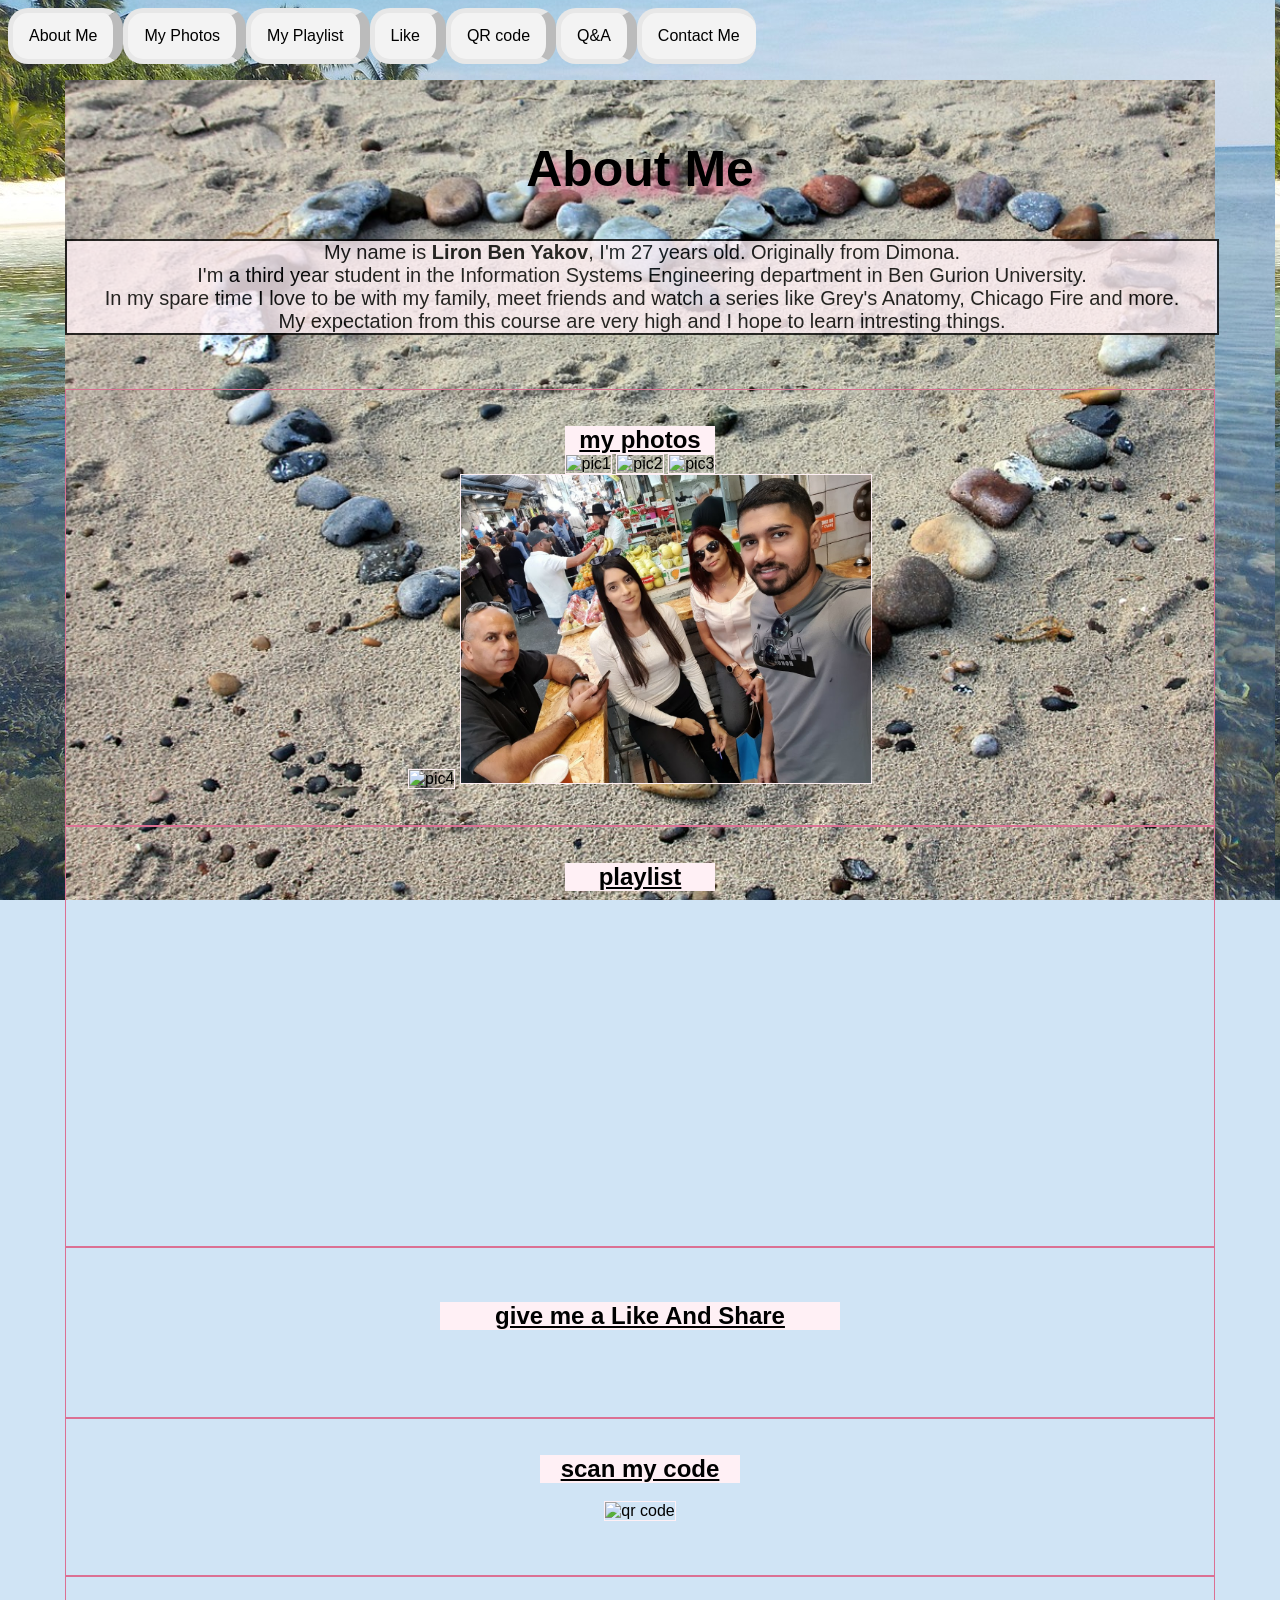
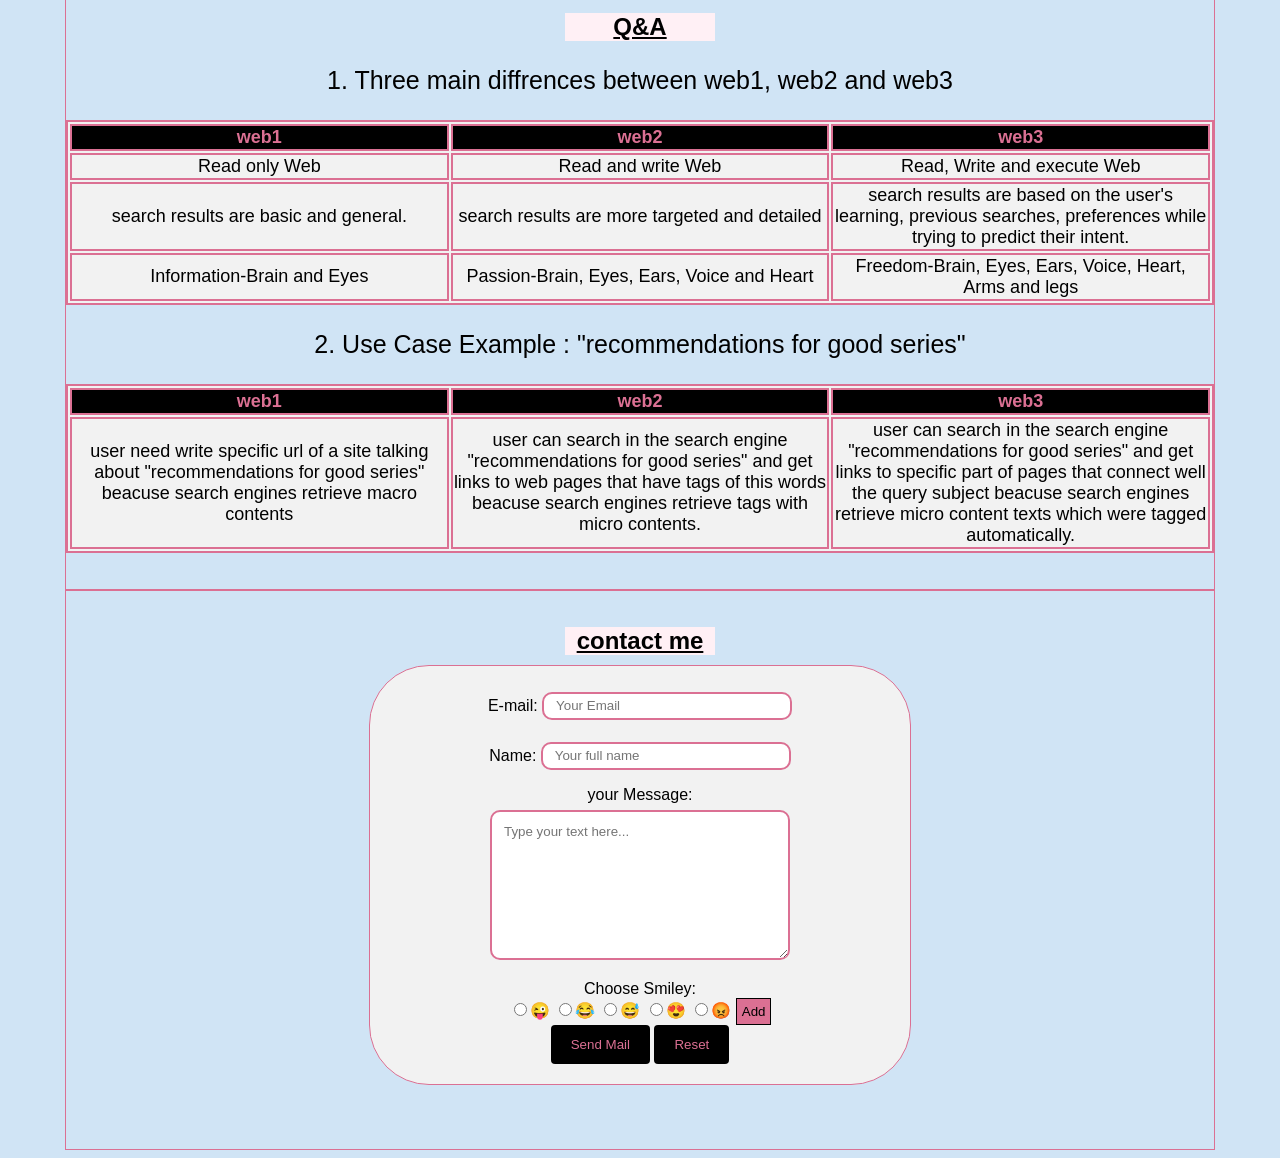
==== index.html @ 645ee9ff "test" ====
<!DOCTYPE html>
<html>

<head>
  <title>Liron Ben Yakov</title>
  <link rel="stylesheet" type="text/css" href="style.css" />
  <script src="https://kit.fontawesome.com/a076d05399.js"></script>
</head>

<body>
  <div id="fb-root">
  <script async defer crossorigin="anonymous"
    src="https://connect.facebook.net/he_IL/sdk.js#xfbml=1&version=v6.0"></script>
  </div>
  <div id="menu">
    <li><a href="#about">About Me <i class="fas fa-comment"></i></a></li>
    <li><a href="#photos">My Photos <i class="fas fa-images"></i></a></li>
    <li><a href="#playlist">My Playlist <i class="fas fa-headphones"></i></a></li>
    <li><a href="#like">Like <i class="far fa-thumbs-up"></i></a></li>
    <li><a href="#qrcoder">QR code <i class="fas fa-qrcode"></i></a></li>
    <li><a href="#spa"><i class="fas fa-question"></i> Q&A <i class="fas fa-exclamation"></i></a></li>
    <li><a href="#contact">Contact Me <i class="fas fa-envelope-open-text"></i></a></li>
  </div>
</br>
</br>
</br>
</br>
  <div class= "cover">
  <section id="about" class="sec">
    </br>
    <h1>About Me</h1>
    </style>
    <p id="text" style="font-size: 20px; font-family: Comic Sans MS, cursive, sans-serif;">
      My name is <b>Liron Ben Yakov</b>, I'm 27 years old. Originally from Dimona.<br>
      I'm a third year student in the Information Systems Engineering department in Ben Gurion University.<br>
      In my spare time I love to be with my family, meet friends and watch a series like Grey's Anatomy, Chicago Fire
      and more. <br>
      My expectation from this course are very high and I hope to learn intresting things.
    </p>
    <br />
    <br />
    <br />
  </section>
  <section id="photos" class="section">
    </br>
    </br>
    <h2><u>my photos</u></h2>
    <picture>
      <img src="pic1.jpeg" alt="pic1" style="width: 150px;">
    </picture>
    <picture>
      <img src="pic2.jpeg" alt="pic2" style="width: 412px;">
    </picture>
    <picture>
      <img src="pic3.jpg" alt="pic3" style="width: 150px;">
    </picture><br>
    <picture>
      <img src="pic4.jpg" alt="pic4" style="width: 400px;">
    </picture>
    <picture>
      <img src="pic5.jpg" alt="pic5" style="width: 410px;">
    </picture>
    <br />
    <br />
    <br />
  </section>
  <section id="playlist" class="section">
    <br />
    <br />
    <h2><u>playlist</u></h2>
    <br>
    <iframe width="560" height="315"
      src="https://www.youtube.com/embed/videoseries?list=PL1CbbO_Zt3j7Vs02VeMGSOVzQ87w2whET" frameborder="0"
      allow="autoplay; encrypted-media" allowfullscreen></iframe>
    <br />
    <br />
  </section>
  <section id="like" class="section">
    <br />
    <br />
    <br />
    <h2 style="width: 400px;"><i class="fas fa-heart"></i><u> give me a Like And Share </u><i class="fas fa-heart"></i></h2>
    <br>
    <iframe
      src="https://www.facebook.com/plugins/like.php?href=https%3A%2F%2Fsise-web-development-environments.github.io%2F204385884%2F&width=130&layout=button&action=like&size=large&share=true&height=65&appId"
      width="130" height="65" style="border:none;overflow:hidden" scrolling="no" frameborder="0"
      allowTransparency="true" allow="encrypted-media"></iframe>
  </section>
  <section id="qrcoder" class="section">
    <br />
    <br />
    <h2 style="width: 200px;"><u>scan my code</u></h2>
    <br>
    <img
      src="http://api.qrserver.com/v1/create-qr-code/?color=000000&amp;bgcolor=FFFFFF&amp;data=https%3A%2F%2Fsise-web-development-environments.github.io%2F204385884%2F&amp;qzone=1&amp;margin=0&amp;size=400x400&amp;ecc=L"
      width="300" height="300" alt="qr code" />
    <br />
    <br />
    <br />
    <br />
  </section>
  <section id="spa" class="section">
    <br />
    <br />
    <h2><u>Q&A <i class="far fa-file-alt"></i></u></h2>
    <p>1. Three main diffrences between web1, web2 and web3</p>
    <table>
      <tbody>
        <tr>
          <th width="15%">web1</th>
          <th width="15%">web2</th>
          <th width="15%">web3</th>
        </tr>
        <tr>
          <td>Read only Web</td>
          <td>Read and write Web</td>
          <td>Read, Write and execute Web</td>
        </tr>
        <tr>
          <td>search results are basic and general.</td>
          <td>search results are more targeted and detailed</td>
          <td>search results are based on the user's learning, previous searches, preferences while trying to predict
            their intent.</td>
        </tr>
        <tr>
          <td>Information-Brain and Eyes</td>
          <td>Passion-Brain, Eyes, Ears, Voice and Heart</td>
          <td>Freedom-Brain, Eyes, Ears, Voice, Heart, Arms and legs </td>
        </tr>
      </tbody>
    </table>
    <p>2. Use Case Example : "recommendations for good series"</p>
    <table>
      <tbody>
        <tr>
          <th width="15%">web1</th>
          <th width="15%">web2</th>
          <th width="15%">web3</th>
        </tr>
        <tr>
          <td>user need write specific url of a site talking about "recommendations for good series" beacuse search
            engines retrieve macro contents</td>
          <td>user can search in the search engine "recommendations for good series" and get links to web pages that
            have tags of this words beacuse search engines retrieve tags with micro contents.</td>
          <td>user can search in the search engine "recommendations for good series" and get links to specific part of
            pages that connect well the query subject beacuse search engines
            retrieve micro content texts which were tagged automatically.</td>
        </tr>
      </tbody>
    </table>
    <br />
    <br />
  </section>
  <section id="contact" class="section">
    <br />
    <br />
    <h2><u>contact me</u></h2>
    <form action="mailto:oskar@post.bgu.ac.il" id="form" method="POST" name="form" enctype=”multipart/form-data”
      class="formMail">
      E-mail: <input type="text" name="Mail" placeholder="Your Email">
      <br />
      Name: <input type="text" name="Name" placeholder="Your full name">
      <br />
      <label></label>your Message:</label>
      <br />
      <textarea id="Message" name="Message" placeholder="Type your text here..."
        style="width: 300px; height: 150px;"></textarea>
      <br />
      <label>Choose Smiley:</label>
      <br />
      <input type="radio" name="smiley" value="&#128540;">&#128540;
      <input type="radio" name="smiley" value="&#128514;">&#128514;
      <input type="radio" name="smiley" value="&#128517;">&#128517;
      <input type="radio" name="smiley" value="&#128525;">&#128525;
      <input type="radio" name="smiley" value="&#128545;">&#128545;
      <button type="button" onclick="add()">Add</button>
      <br />
      <input id="send" name="submit" type="submit" value="Send Mail">
      <input type="reset" value="Reset">
    </form>
    <br />
    <script>
      function add() {
        var ele = document.getElementsByName('smiley');

        for (i = 0; i < ele.length; i++) {
          if (ele[i].checked)
            document.getElementById("Message").value
              += ele[i].value;
        }
      } 
    </script>
    <br />
    <br />
  </section>
  </section>
  </div>
  <script type="text/javascript">
    $(function () {
      $("#nav a").click(function (e) {
        e.preventDefault();
        $('html,body').scrollTo(this.hash, this.hash);
      });
    });
  </script>
  <script type="text/javascript">
    $(document).scroll(function () {
      $('#menu').toggle($(this).scrollTop() > 1000)
    });​
  </script>
</body>

</html>
---- style.css ----
body
{
	background-color: #D0E4F5;
	background-image: url("background.jpg");
	background-size: cover;
	background-attachment: fixed;
	background-position: -5px -5px;
	font-family: Impact, Haettenschweiler, 'Arial Narrow', sans-serif;
	font-size: initial;
	text-align: center;
}

#menu
{
	position: fixed;
	width: 100%;
	height: 48px;
	float: inline-start;
	
}
  li {
	float: left;
	border: 5px solid #e7e7e7;
	background-color: #f3f3f3;
	border-right: 10px solid #bbb;
	border-radius: 20px;
	list-style-type: none;
  }
  
  li a{
	display: block;
	color: black;
	text-align: center;
	padding: 14px 16px;
	text-decoration: none;
  }
  
  li :hover {
	background-color: rgb(218, 122, 158);
	border-radius: 20px;
  }

  li:last-child {
	border-right: none;
  }

  .cover{
	  background-image: url("background1.jpg");
	  background-size: cover;
	  background-attachment: fixed;
	  width: 1150px;
	  margin: auto;

  }
  .section{
	border: 1px solid palevioletred;
	
  }
  #text{
	  background-color: lavenderblush;
	  border: 2px solid black;
	  width: 1150px;
	  color: black;
	  opacity: 0.8;
	  margin: auto;
  }
	h1{
		color: black; 
		font-family: Impact, Charcoal, sans-serif ; 
		text-shadow: 10px 10px 10px palevioletred; 
		font-size: 50px;
	}
  h2{
	font-family: Comic Sans MS, cursive, sans-serif;
	font-style: bold;
	background-color: lavenderblush;
	width: 150px;
	margin: auto;
  }
  p{
	font-size: 25px;
	font-family: Comic Sans MS, cursive, sans-serif;
  }
  img{
	  border: 1px solid lavenderblush;
  }

  input[type=text], select, textarea {
	width: 50%;
	height: 10px;
	padding: 12px; 
	border: 2px solid palevioletred; 
	border-radius: 10px; 
	box-sizing: border-box; 
	margin-top: 6px;
	margin-bottom: 16px; 
	resize: vertical
  }
  input[type=submit], input[type=reset] {
	background-color: black;
	color: palevioletred;
	padding: 12px 20px;
	border: none;
	border-radius: 4px;
	cursor: pointer;
	font-family: Impact, Haettenschweiler, 'Arial Narrow Bold', sans-serif;
  }
  input[type=submit]:hover {
	background-color: white;
  }
  input[type=reset]:hover{
	background-color: white;
  }
  input[type=text], textarea{
	font-family: Comic Sans MS, cursive, sans-serif;
  }
  table, th, td {
	border: 2px solid palevioletred;
	font-family: Comic Sans MS, cursive, sans-serif;
	font-size: 18px;
	color: black;
	background-color: #f2f2f2;
  }
  th {
	background-color: black;
	color: palevioletred;
	font-style: bold;
  }

  button{
	padding: 5px 5px; 
	border:1px solid black; 
	background-color: palevioletred; 
	font-family: Comic Sans MS, cursive, sans-serif;
  }

  form {
	border: 1px solid palevioletred;
	border-radius: 5px;
	background-color: #f2f2f2;
	padding: 20px;
	border-radius: 60px 60px 60px 60px;
	width: 500px;
	margin: 10px auto;
	overflow: auto;
  }
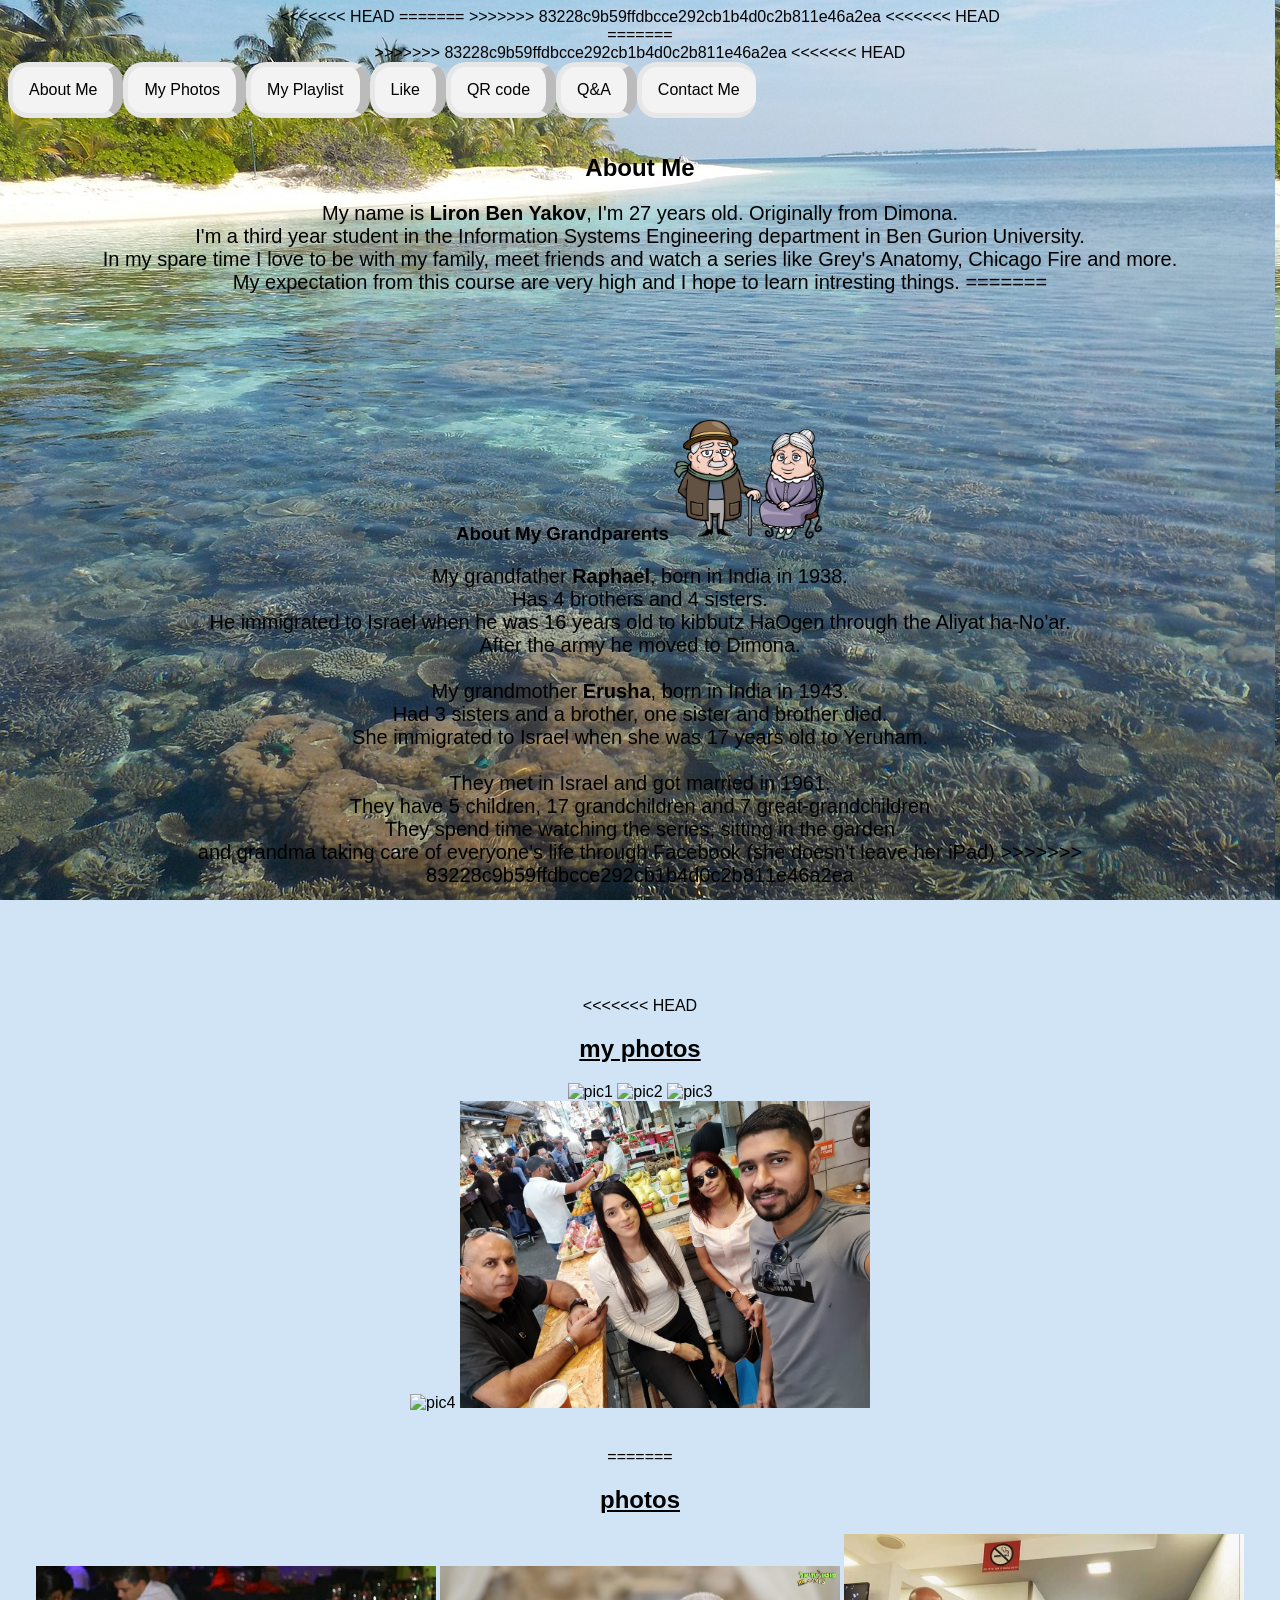
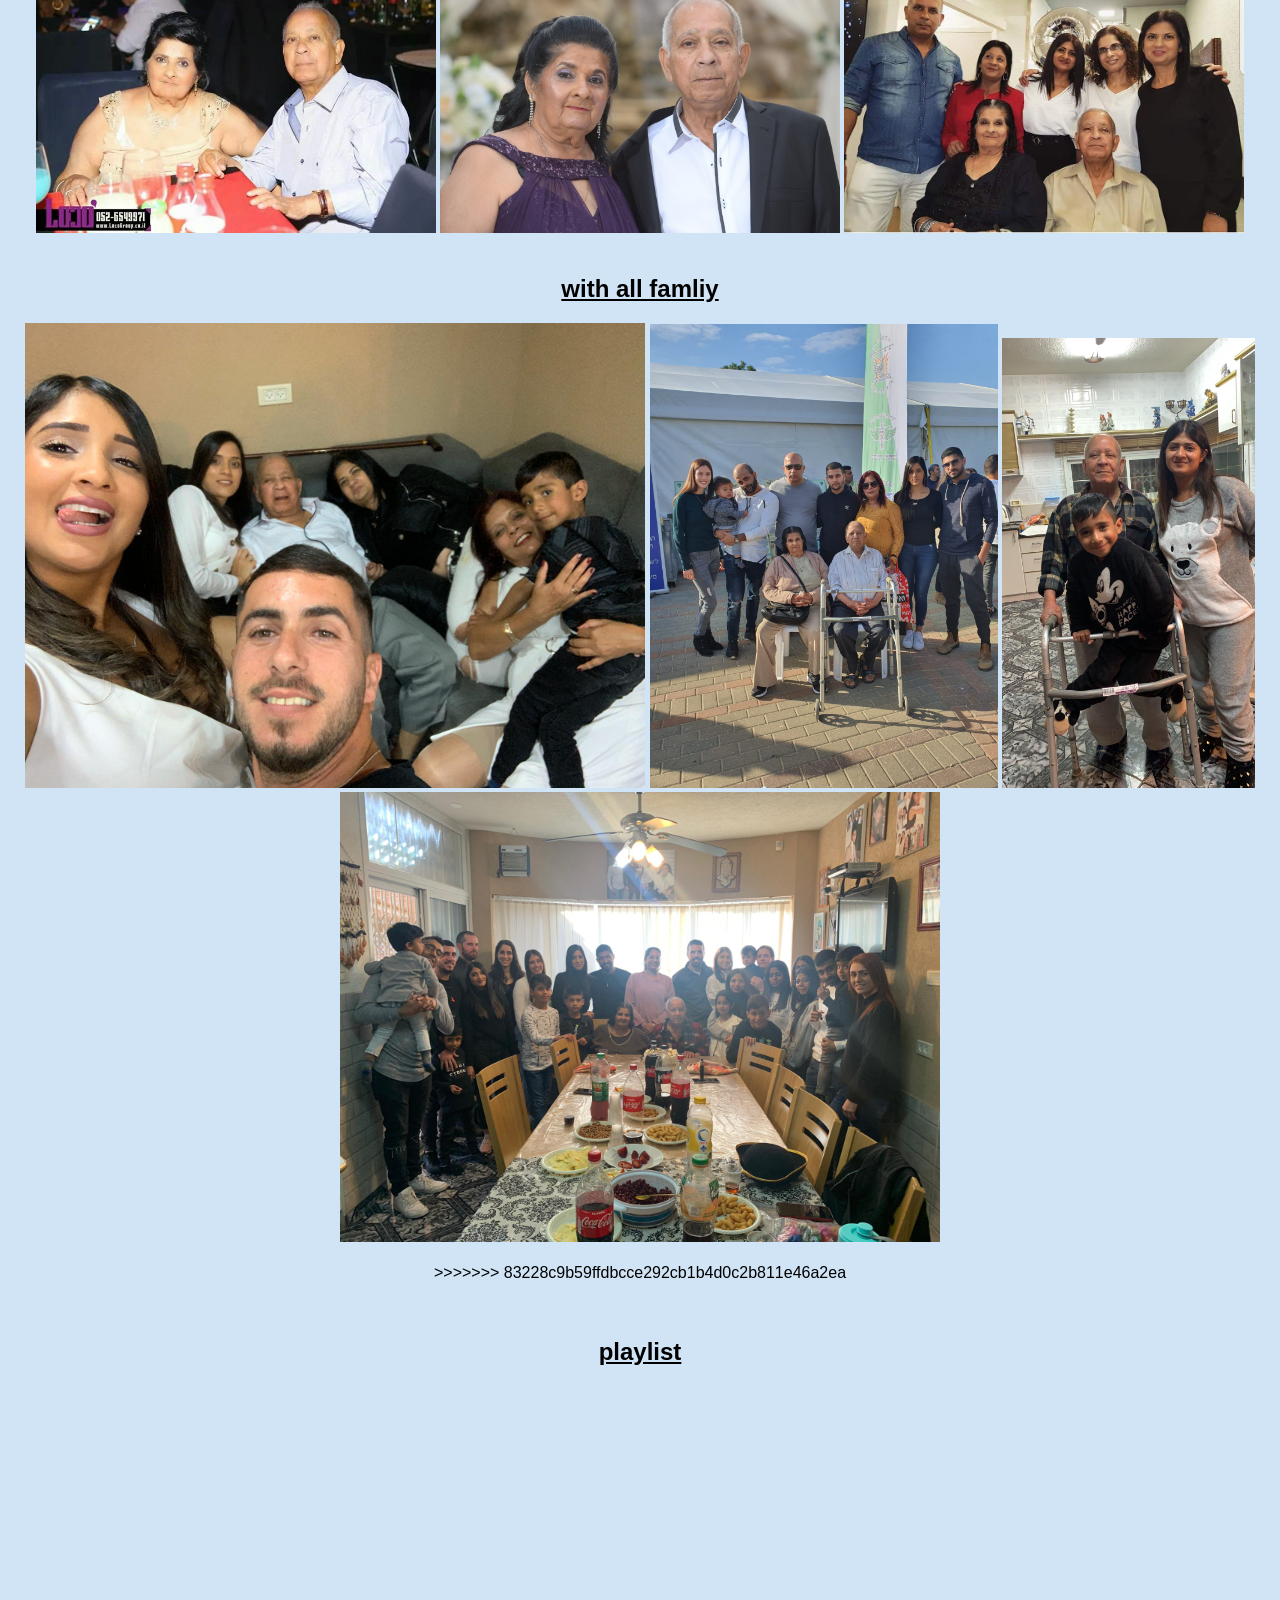
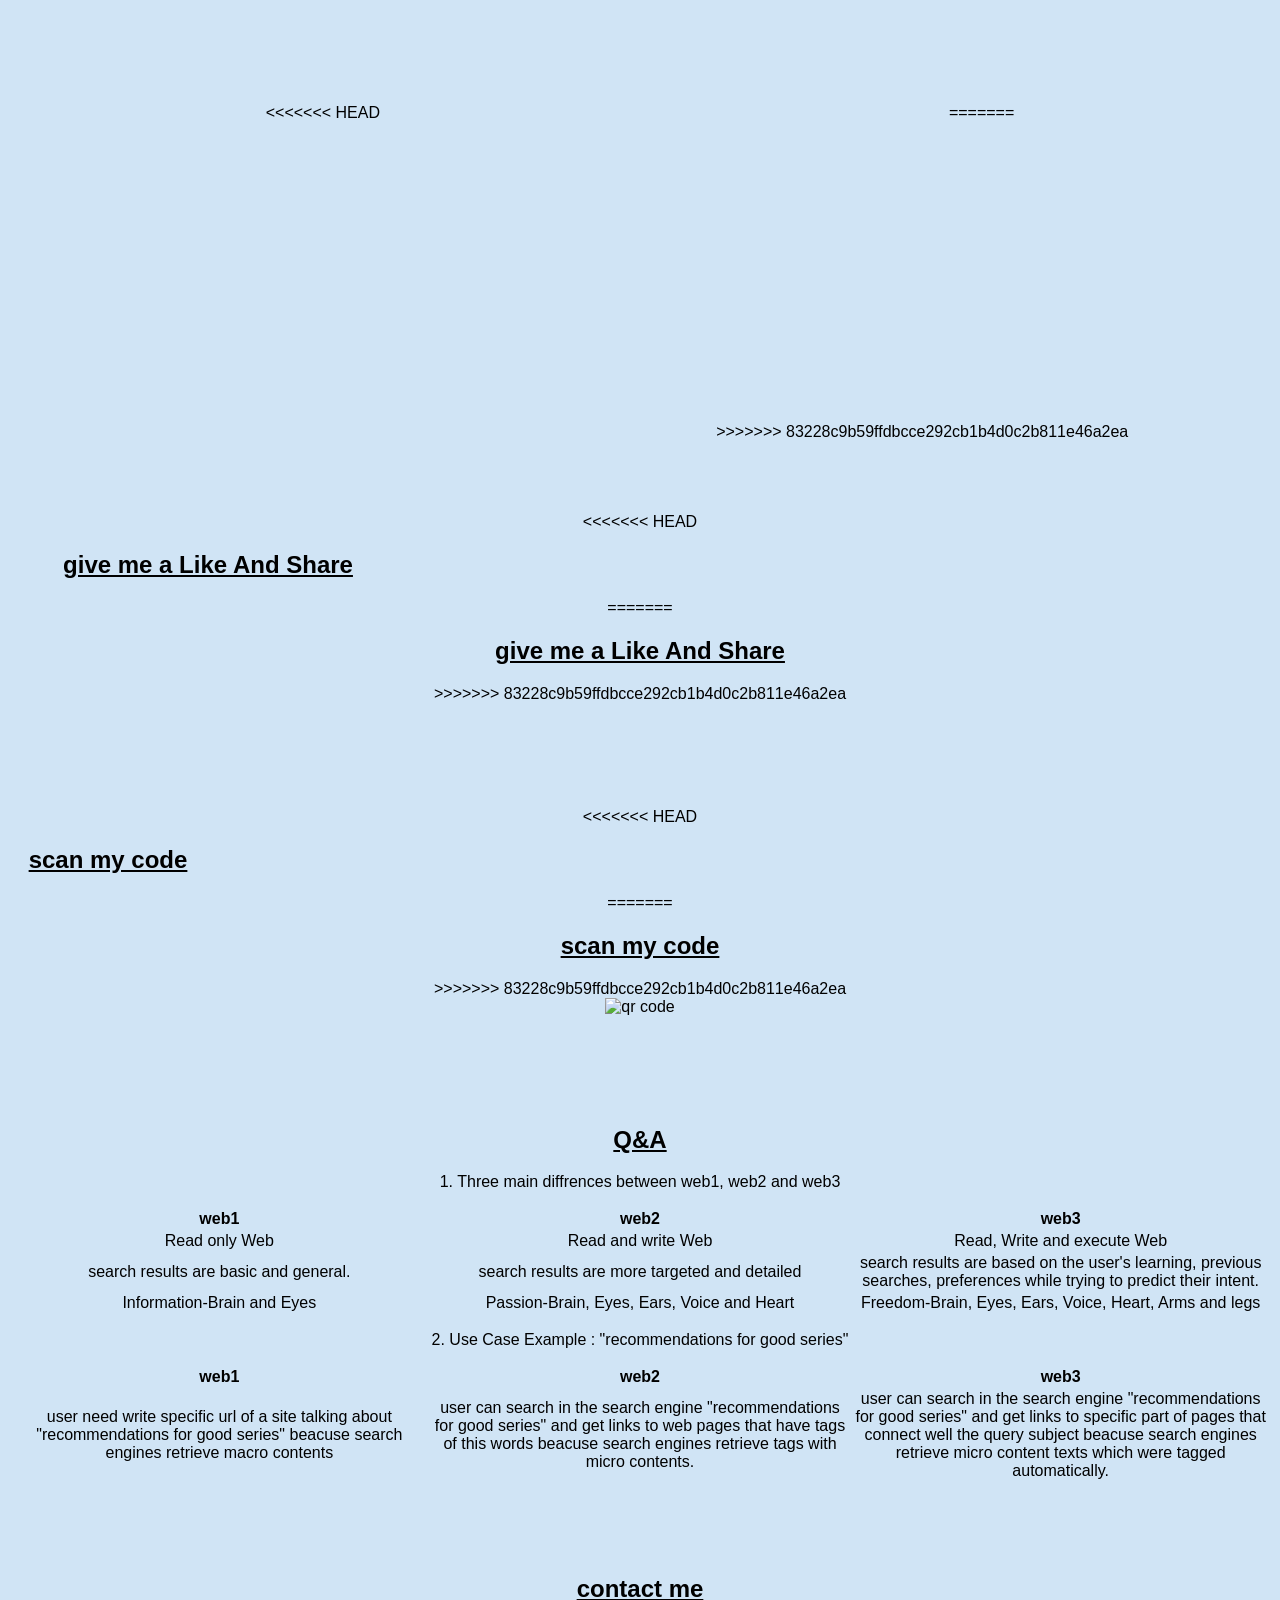
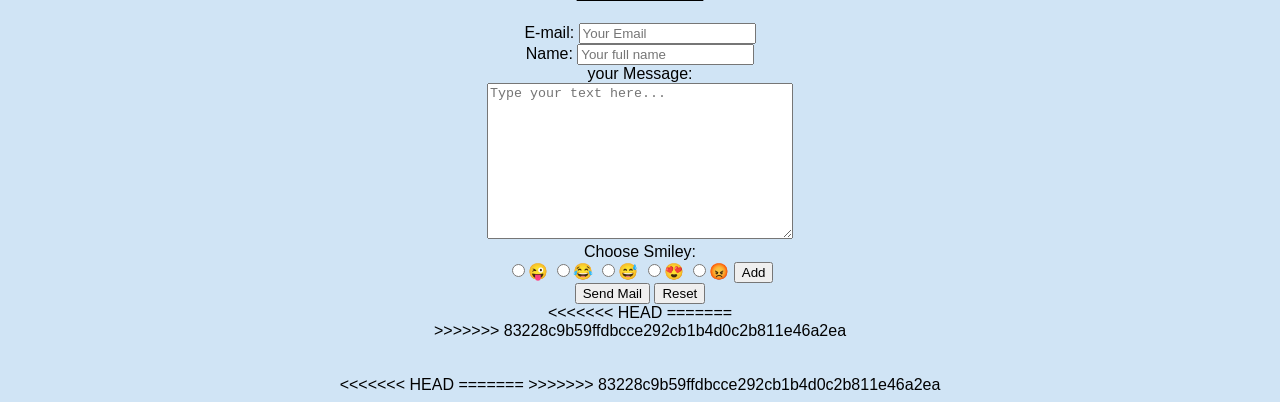
==== commit eaa2b12d: "Merge branch 'master' of https://github.com/SISE-Web-Development-Environments/204385884" ====
--- a/index.html
+++ b/index.html
@@ -2,16 +2,26 @@
 <html>
 
 <head>
+<<<<<<< HEAD
   <title>Liron Ben Yakov</title>
+=======
+  <title>My Grandparents</title>
+>>>>>>> 83228c9b59ffdbcce292cb1b4d0c2b811e46a2ea
   <link rel="stylesheet" type="text/css" href="style.css" />
   <script src="https://kit.fontawesome.com/a076d05399.js"></script>
 </head>
 
 <body>
+<<<<<<< HEAD
   <div id="fb-root">
   <script async defer crossorigin="anonymous"
     src="https://connect.facebook.net/he_IL/sdk.js#xfbml=1&version=v6.0"></script>
   </div>
+=======
+  <div id="fb-root"></div>
+  <script async defer crossorigin="anonymous"
+    src="https://connect.facebook.net/he_IL/sdk.js#xfbml=1&version=v6.0"></script>
+>>>>>>> 83228c9b59ffdbcce292cb1b4d0c2b811e46a2ea
   <div id="menu">
     <li><a href="#about">About Me <i class="fas fa-comment"></i></a></li>
     <li><a href="#photos">My Photos <i class="fas fa-images"></i></a></li>
@@ -21,6 +31,7 @@
     <li><a href="#spa"><i class="fas fa-question"></i> Q&A <i class="fas fa-exclamation"></i></a></li>
     <li><a href="#contact">Contact Me <i class="fas fa-envelope-open-text"></i></a></li>
   </div>
+<<<<<<< HEAD
 </br>
 </br>
 </br>
@@ -36,6 +47,31 @@
       In my spare time I love to be with my family, meet friends and watch a series like Grey's Anatomy, Chicago Fire
       and more. <br>
       My expectation from this course are very high and I hope to learn intresting things.
+=======
+  <br />
+  <br />
+  <br />
+  <br />
+  <div class= "cover">
+  <section id="about" class="sec">
+    </br>
+    <h1>About My Grandparents <img style="border: none;" src="Icon1.png" width="150px"></h1>
+    </style>
+    <p id="text" style="font-size: 20px; font-family: Comic Sans MS, cursive, sans-serif;">
+        My grandfather <b>Raphael</b>, born in India in 1938.<br>
+        Has 4 brothers and 4 sisters.<br>
+        He immigrated to Israel when he was 16 years old to kibbutz HaOgen through the Aliyat ha-No'ar.<br>
+        After the army he moved to Dimona.<br>
+        <br>
+        My grandmother <b>Erusha</b>, born in India in 1943.<br>
+        Had 3 sisters and a brother, one sister and brother died.<br>
+        She immigrated to Israel when she was 17 years old to Yeruham.<br>
+        <br>
+        They met in Israel and got married in 1961.<br>
+        They have 5 children, 17 grandchildren and 7 great-grandchildren<br>
+        They spend time watching the series, sitting in the garden <br>
+        and grandma taking care of everyone's life through Facebook (she doesn't leave her iPad)
+>>>>>>> 83228c9b59ffdbcce292cb1b4d0c2b811e46a2ea
     </p>
     <br />
     <br />
@@ -44,6 +80,7 @@
   <section id="photos" class="section">
     </br>
     </br>
+<<<<<<< HEAD
     <h2><u>my photos</u></h2>
     <picture>
       <img src="pic1.jpeg" alt="pic1" style="width: 150px;">
@@ -63,15 +100,51 @@
     <br />
     <br />
     <br />
+=======
+    <h2><u>photos</u></h2>
+    <picture>
+        <img src="pic/pic4.jpg" alt="pic4" style="width: 400px;">
+      </picture>
+    <picture>
+        <img src="pic/pic6.jpg" alt="pic4" style="width: 400px;">
+    </picture>
+    <picture>
+      <img src="pic/pic3.jpg" alt="pic3" style="width: 400px;">
+    </picture>
+        <br>
+        <br>
+    <h2><u>with all famliy</u></h2>
+    <picture>
+        <img src="pic/pic1.jpg" alt="pic3" style="width: 620px;">
+      </picture>
+      <picture>
+        <img src="pic/pic2.jpg" alt="pic3" style="width: 348px;">
+      </picture>
+      <picture>
+        <img src="pic/pic5.jpg" alt="pic3" style="width: 253px;">
+      </picture>
+      <picture>
+        <img src="pic/pic7.jpg" alt="pic3" style="width: 600px;">
+      </picture>
+    
+    <br>
+    <br>
+>>>>>>> 83228c9b59ffdbcce292cb1b4d0c2b811e46a2ea
   </section>
   <section id="playlist" class="section">
     <br />
     <br />
     <h2><u>playlist</u></h2>
     <br>
+<<<<<<< HEAD
     <iframe width="560" height="315"
       src="https://www.youtube.com/embed/videoseries?list=PL1CbbO_Zt3j7Vs02VeMGSOVzQ87w2whET" frameborder="0"
       allow="autoplay; encrypted-media" allowfullscreen></iframe>
+=======
+    <iframe width="560" height="315" src="https://www.youtube.com/embed/_8HaVV549tg" 
+    frameborder="0" allow="accelerometer; autoplay; encrypted-media; gyroscope; picture-in-picture" 
+    allowfullscreen></iframe>
+>>>>>>> 83228c9b59ffdbcce292cb1b4d0c2b811e46a2ea
     <br />
     <br />
   </section>
@@ -79,7 +152,11 @@
     <br />
     <br />
     <br />
+<<<<<<< HEAD
     <h2 style="width: 400px;"><i class="fas fa-heart"></i><u> give me a Like And Share </u><i class="fas fa-heart"></i></h2>
+=======
+    <h2><i class="fas fa-heart"></i><u> give me a Like And Share </u><i class="fas fa-heart"></i></h2>
+>>>>>>> 83228c9b59ffdbcce292cb1b4d0c2b811e46a2ea
     <br>
     <iframe
       src="https://www.facebook.com/plugins/like.php?href=https%3A%2F%2Fsise-web-development-environments.github.io%2F204385884%2F&width=130&layout=button&action=like&size=large&share=true&height=65&appId"
@@ -89,7 +166,11 @@
   <section id="qrcoder" class="section">
     <br />
     <br />
+<<<<<<< HEAD
     <h2 style="width: 200px;"><u>scan my code</u></h2>
+=======
+    <h2><u>scan my code</u></h2>
+>>>>>>> 83228c9b59ffdbcce292cb1b4d0c2b811e46a2ea
     <br>
     <img
       src="http://api.qrserver.com/v1/create-qr-code/?color=000000&amp;bgcolor=FFFFFF&amp;data=https%3A%2F%2Fsise-web-development-environments.github.io%2F204385884%2F&amp;qzone=1&amp;margin=0&amp;size=400x400&amp;ecc=L"
@@ -178,6 +259,11 @@
       <input id="send" name="submit" type="submit" value="Send Mail">
       <input type="reset" value="Reset">
     </form>
+<<<<<<< HEAD
+=======
+    <br>
+  </div>
+>>>>>>> 83228c9b59ffdbcce292cb1b4d0c2b811e46a2ea
     <br />
     <script>
       function add() {
@@ -210,4 +296,8 @@
   </script>
 </body>
 
-</html>+<<<<<<< HEAD
+</html>
+=======
+</html>
+>>>>>>> 83228c9b59ffdbcce292cb1b4d0c2b811e46a2ea
--- a/style.css
+++ b/style.css
@@ -1,4 +1,4 @@
-  body
+body
 {
 	background-color: #D0E4F5;
 	background-image: url("background.jpg");
@@ -36,7 +36,7 @@
   }
   
   li :hover {
-	background-color: rgb(218, 122, 158);
+	background-color: wheat;
 	border-radius: 20px;
   }
 
@@ -45,16 +45,52 @@
   }
 
   .cover{
+<<<<<<< HEAD
 	  background-image: url("background1.jpg");
 	  background-size: cover;
 	  background-attachment: fixed;
+=======
+      background-color: rgba(255, 255, 255, 0.5);
+>>>>>>> 83228c9b59ffdbcce292cb1b4d0c2b811e46a2ea
 	  width: 1150px;
 	  margin: auto;
 
   }
+<<<<<<< HEAD
   .section{
 	border: 1px solid palevioletred;
+=======
+  /*.section{
+    border: 1px solid tan;
+>>>>>>> 83228c9b59ffdbcce292cb1b4d0c2b811e46a2ea
 	
+  }*/
+  #text{
+      background-color: seashell;
+      border: 2px solid tan;
+      width: 1000px;
+	  color: black;
+	  opacity: 0.8;
+	  margin: auto;
+  }
+    h1{
+		color: black; 
+		font-family: Impact, Charcoal, sans-serif ; 
+		text-shadow: 10px 10px 10px tan; 
+		font-size: 50px;
+	}
+  h2{
+	font-family: Comic Sans MS, cursive, sans-serif;
+	font-style: bold;
+	margin: auto;
+  }
+
+  p{
+	font-size: 25px;
+	font-family: Comic Sans MS, cursive, sans-serif;
+  }
+  img{
+	  border: 3px solid tan;
   }
   #text{
 	  background-color: lavenderblush;
@@ -89,7 +125,7 @@
 	width: 50%;
 	height: 10px;
 	padding: 12px; 
-	border: 2px solid palevioletred; 
+	border: 2px solid tan; 
 	border-radius: 10px; 
 	box-sizing: border-box; 
 	margin-top: 6px;
@@ -98,7 +134,7 @@
   }
   input[type=submit], input[type=reset] {
 	background-color: black;
-	color: palevioletred;
+	color: tan;
 	padding: 12px 20px;
 	border: none;
 	border-radius: 4px;
@@ -115,7 +151,7 @@
 	font-family: Comic Sans MS, cursive, sans-serif;
   }
   table, th, td {
-	border: 2px solid palevioletred;
+	border: 2px solid tan;
 	font-family: Comic Sans MS, cursive, sans-serif;
 	font-size: 18px;
 	color: black;
@@ -123,19 +159,23 @@
   }
   th {
 	background-color: black;
+<<<<<<< HEAD
 	color: palevioletred;
+=======
+	color: tan;
+>>>>>>> 83228c9b59ffdbcce292cb1b4d0c2b811e46a2ea
 	font-style: bold;
   }
 
   button{
 	padding: 5px 5px; 
 	border:1px solid black; 
-	background-color: palevioletred; 
+	background-color: tan; 
 	font-family: Comic Sans MS, cursive, sans-serif;
   }
 
   form {
-	border: 1px solid palevioletred;
+	border: 1px solid tan;
 	border-radius: 5px;
 	background-color: #f2f2f2;
 	padding: 20px;
@@ -144,3 +184,5 @@
 	margin: 10px auto;
 	overflow: auto;
   }
+
+  
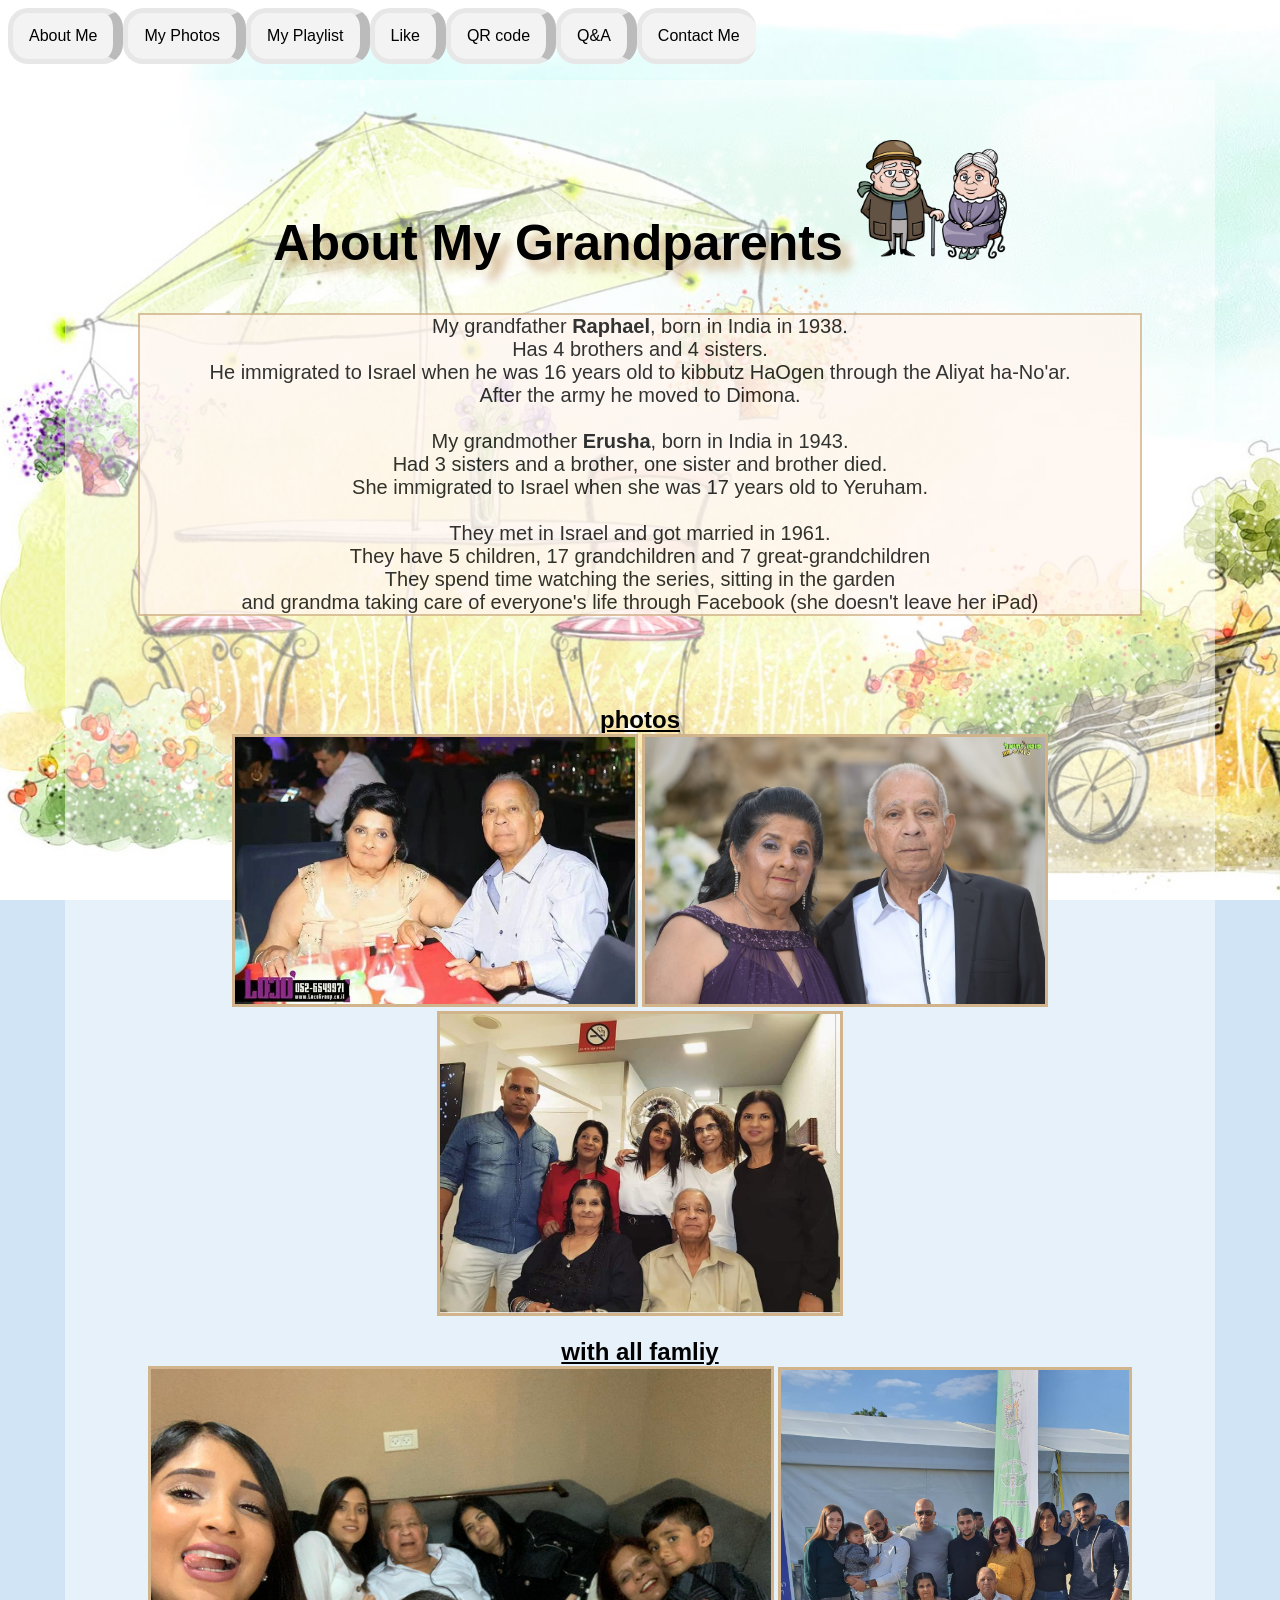
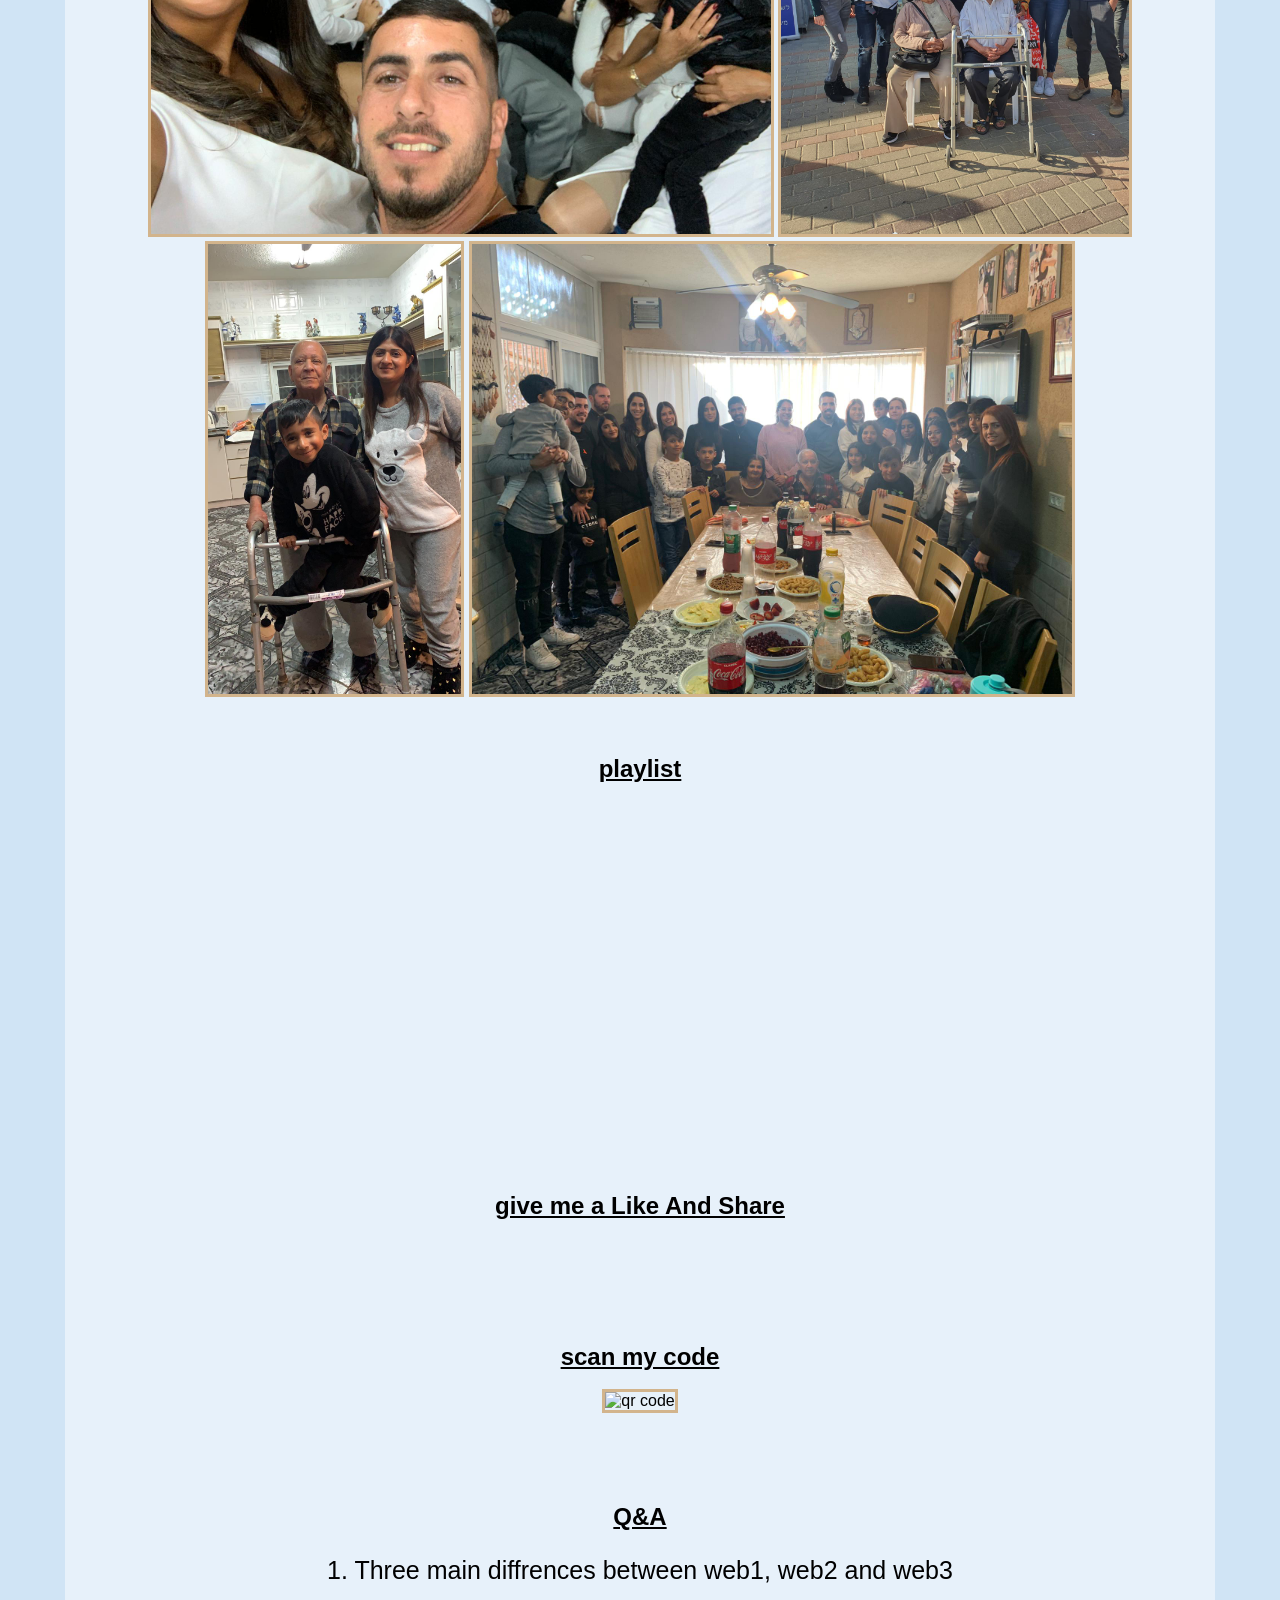
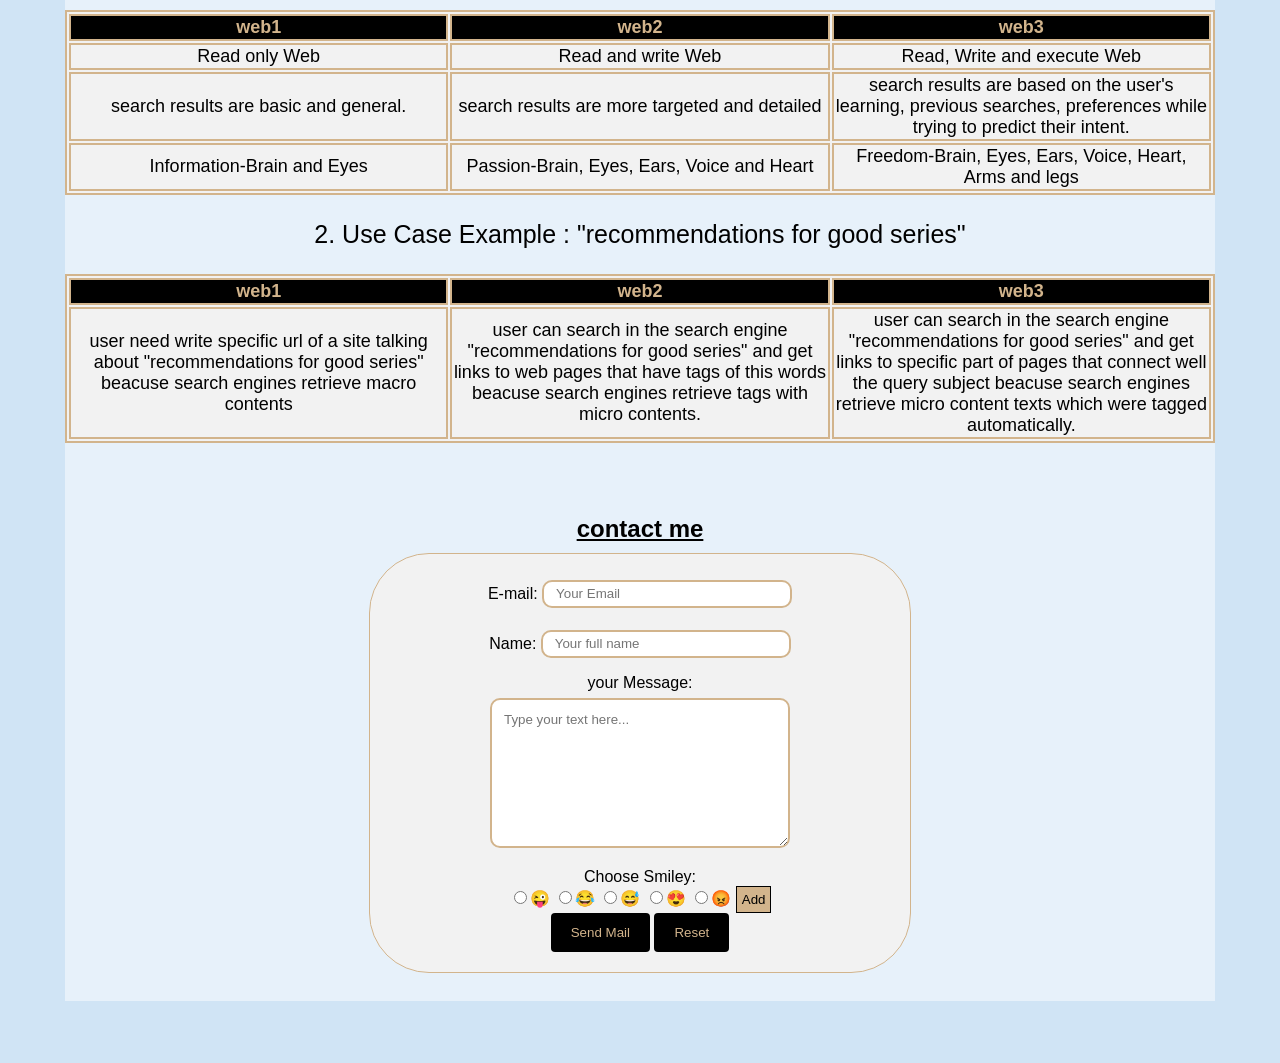
==== commit 7262488f: "final commit" ====
--- a/index.html
+++ b/index.html
@@ -2,26 +2,15 @@
 <html>
 
 <head>
-<<<<<<< HEAD
-  <title>Liron Ben Yakov</title>
-=======
   <title>My Grandparents</title>
->>>>>>> 83228c9b59ffdbcce292cb1b4d0c2b811e46a2ea
   <link rel="stylesheet" type="text/css" href="style.css" />
   <script src="https://kit.fontawesome.com/a076d05399.js"></script>
 </head>
 
 <body>
-<<<<<<< HEAD
-  <div id="fb-root">
-  <script async defer crossorigin="anonymous"
-    src="https://connect.facebook.net/he_IL/sdk.js#xfbml=1&version=v6.0"></script>
-  </div>
-=======
   <div id="fb-root"></div>
   <script async defer crossorigin="anonymous"
     src="https://connect.facebook.net/he_IL/sdk.js#xfbml=1&version=v6.0"></script>
->>>>>>> 83228c9b59ffdbcce292cb1b4d0c2b811e46a2ea
   <div id="menu">
     <li><a href="#about">About Me <i class="fas fa-comment"></i></a></li>
     <li><a href="#photos">My Photos <i class="fas fa-images"></i></a></li>
@@ -31,23 +20,6 @@
     <li><a href="#spa"><i class="fas fa-question"></i> Q&A <i class="fas fa-exclamation"></i></a></li>
     <li><a href="#contact">Contact Me <i class="fas fa-envelope-open-text"></i></a></li>
   </div>
-<<<<<<< HEAD
-</br>
-</br>
-</br>
-</br>
-  <div class= "cover">
-  <section id="about" class="sec">
-    </br>
-    <h1>About Me</h1>
-    </style>
-    <p id="text" style="font-size: 20px; font-family: Comic Sans MS, cursive, sans-serif;">
-      My name is <b>Liron Ben Yakov</b>, I'm 27 years old. Originally from Dimona.<br>
-      I'm a third year student in the Information Systems Engineering department in Ben Gurion University.<br>
-      In my spare time I love to be with my family, meet friends and watch a series like Grey's Anatomy, Chicago Fire
-      and more. <br>
-      My expectation from this course are very high and I hope to learn intresting things.
-=======
   <br />
   <br />
   <br />
@@ -71,7 +43,6 @@
         They have 5 children, 17 grandchildren and 7 great-grandchildren<br>
         They spend time watching the series, sitting in the garden <br>
         and grandma taking care of everyone's life through Facebook (she doesn't leave her iPad)
->>>>>>> 83228c9b59ffdbcce292cb1b4d0c2b811e46a2ea
     </p>
     <br />
     <br />
@@ -80,27 +51,6 @@
   <section id="photos" class="section">
     </br>
     </br>
-<<<<<<< HEAD
-    <h2><u>my photos</u></h2>
-    <picture>
-      <img src="pic1.jpeg" alt="pic1" style="width: 150px;">
-    </picture>
-    <picture>
-      <img src="pic2.jpeg" alt="pic2" style="width: 412px;">
-    </picture>
-    <picture>
-      <img src="pic3.jpg" alt="pic3" style="width: 150px;">
-    </picture><br>
-    <picture>
-      <img src="pic4.jpg" alt="pic4" style="width: 400px;">
-    </picture>
-    <picture>
-      <img src="pic5.jpg" alt="pic5" style="width: 410px;">
-    </picture>
-    <br />
-    <br />
-    <br />
-=======
     <h2><u>photos</u></h2>
     <picture>
         <img src="pic/pic4.jpg" alt="pic4" style="width: 400px;">
@@ -129,22 +79,15 @@
     
     <br>
     <br>
->>>>>>> 83228c9b59ffdbcce292cb1b4d0c2b811e46a2ea
   </section>
   <section id="playlist" class="section">
     <br />
     <br />
     <h2><u>playlist</u></h2>
     <br>
-<<<<<<< HEAD
-    <iframe width="560" height="315"
-      src="https://www.youtube.com/embed/videoseries?list=PL1CbbO_Zt3j7Vs02VeMGSOVzQ87w2whET" frameborder="0"
-      allow="autoplay; encrypted-media" allowfullscreen></iframe>
-=======
     <iframe width="560" height="315" src="https://www.youtube.com/embed/_8HaVV549tg" 
     frameborder="0" allow="accelerometer; autoplay; encrypted-media; gyroscope; picture-in-picture" 
     allowfullscreen></iframe>
->>>>>>> 83228c9b59ffdbcce292cb1b4d0c2b811e46a2ea
     <br />
     <br />
   </section>
@@ -152,11 +95,7 @@
     <br />
     <br />
     <br />
-<<<<<<< HEAD
-    <h2 style="width: 400px;"><i class="fas fa-heart"></i><u> give me a Like And Share </u><i class="fas fa-heart"></i></h2>
-=======
     <h2><i class="fas fa-heart"></i><u> give me a Like And Share </u><i class="fas fa-heart"></i></h2>
->>>>>>> 83228c9b59ffdbcce292cb1b4d0c2b811e46a2ea
     <br>
     <iframe
       src="https://www.facebook.com/plugins/like.php?href=https%3A%2F%2Fsise-web-development-environments.github.io%2F204385884%2F&width=130&layout=button&action=like&size=large&share=true&height=65&appId"
@@ -166,11 +105,7 @@
   <section id="qrcoder" class="section">
     <br />
     <br />
-<<<<<<< HEAD
-    <h2 style="width: 200px;"><u>scan my code</u></h2>
-=======
     <h2><u>scan my code</u></h2>
->>>>>>> 83228c9b59ffdbcce292cb1b4d0c2b811e46a2ea
     <br>
     <img
       src="http://api.qrserver.com/v1/create-qr-code/?color=000000&amp;bgcolor=FFFFFF&amp;data=https%3A%2F%2Fsise-web-development-environments.github.io%2F204385884%2F&amp;qzone=1&amp;margin=0&amp;size=400x400&amp;ecc=L"
@@ -259,11 +194,8 @@
       <input id="send" name="submit" type="submit" value="Send Mail">
       <input type="reset" value="Reset">
     </form>
-<<<<<<< HEAD
-=======
     <br>
   </div>
->>>>>>> 83228c9b59ffdbcce292cb1b4d0c2b811e46a2ea
     <br />
     <script>
       function add() {
@@ -296,8 +228,4 @@
   </script>
 </body>
 
-<<<<<<< HEAD
-</html>
-=======
-</html>
->>>>>>> 83228c9b59ffdbcce292cb1b4d0c2b811e46a2ea
+</html>
--- a/style.css
+++ b/style.css
@@ -45,24 +45,13 @@
   }
 
   .cover{
-<<<<<<< HEAD
-	  background-image: url("background1.jpg");
-	  background-size: cover;
-	  background-attachment: fixed;
-=======
       background-color: rgba(255, 255, 255, 0.5);
->>>>>>> 83228c9b59ffdbcce292cb1b4d0c2b811e46a2ea
 	  width: 1150px;
 	  margin: auto;
 
   }
-<<<<<<< HEAD
-  .section{
-	border: 1px solid palevioletred;
-=======
   /*.section{
     border: 1px solid tan;
->>>>>>> 83228c9b59ffdbcce292cb1b4d0c2b811e46a2ea
 	
   }*/
   #text{
@@ -91,34 +80,6 @@
   }
   img{
 	  border: 3px solid tan;
-  }
-  #text{
-	  background-color: lavenderblush;
-	  border: 2px solid black;
-	  width: 1150px;
-	  color: black;
-	  opacity: 0.8;
-	  margin: auto;
-  }
-	h1{
-		color: black; 
-		font-family: Impact, Charcoal, sans-serif ; 
-		text-shadow: 10px 10px 10px palevioletred; 
-		font-size: 50px;
-	}
-  h2{
-	font-family: Comic Sans MS, cursive, sans-serif;
-	font-style: bold;
-	background-color: lavenderblush;
-	width: 150px;
-	margin: auto;
-  }
-  p{
-	font-size: 25px;
-	font-family: Comic Sans MS, cursive, sans-serif;
-  }
-  img{
-	  border: 1px solid lavenderblush;
   }
 
   input[type=text], select, textarea {
@@ -159,11 +120,7 @@
   }
   th {
 	background-color: black;
-<<<<<<< HEAD
-	color: palevioletred;
-=======
 	color: tan;
->>>>>>> 83228c9b59ffdbcce292cb1b4d0c2b811e46a2ea
 	font-style: bold;
   }
 
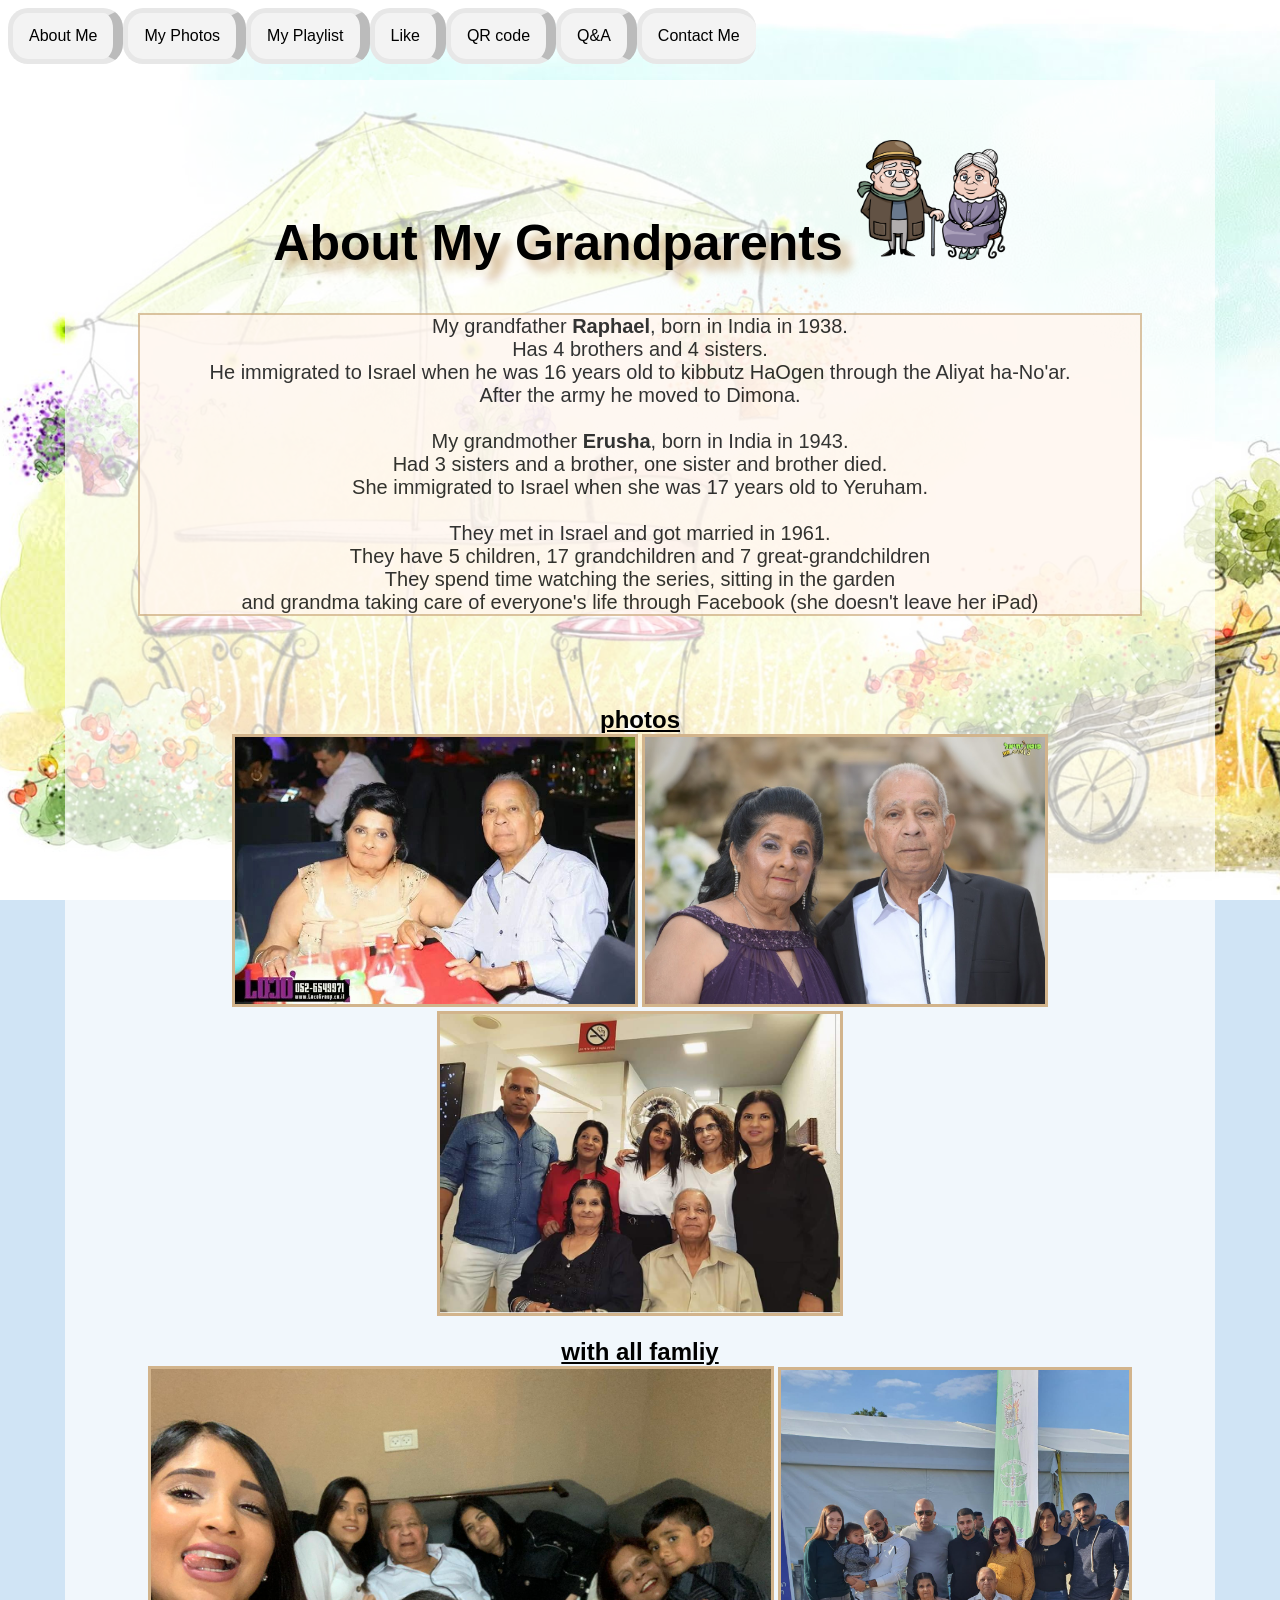
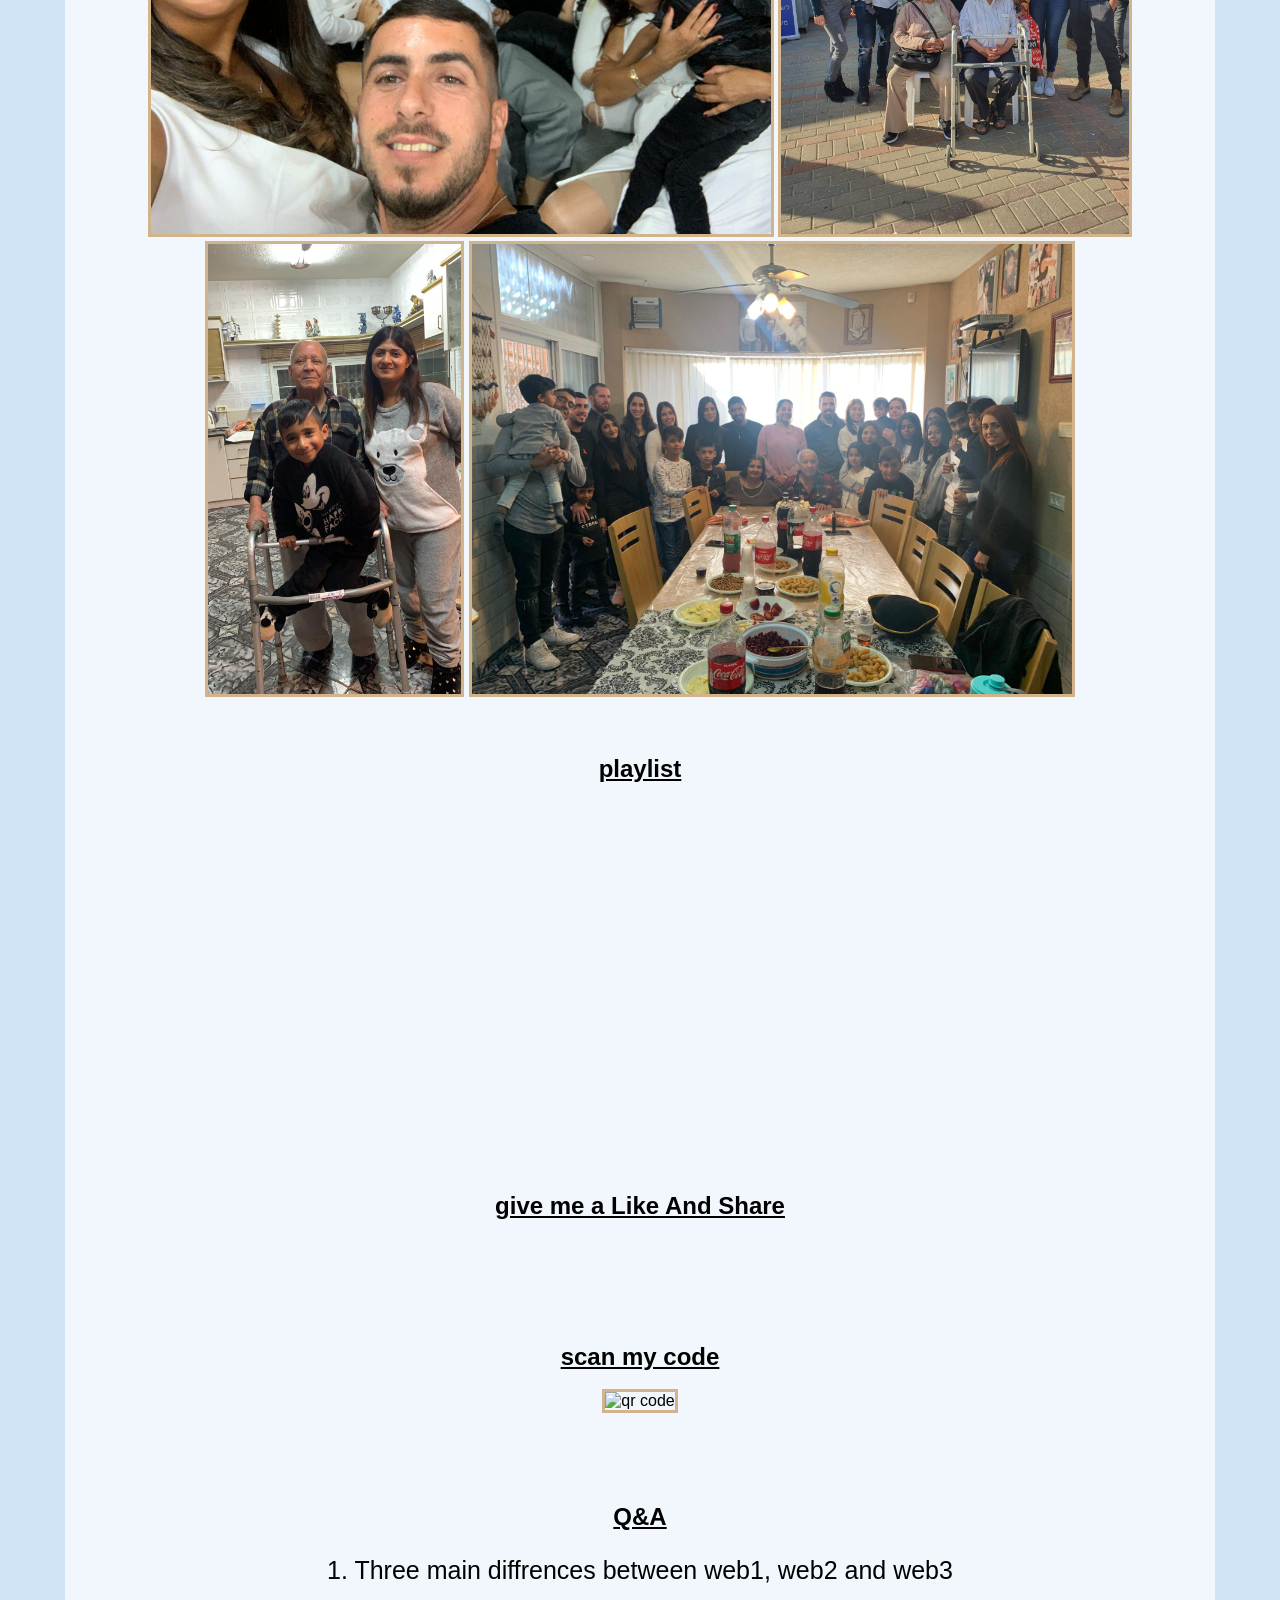
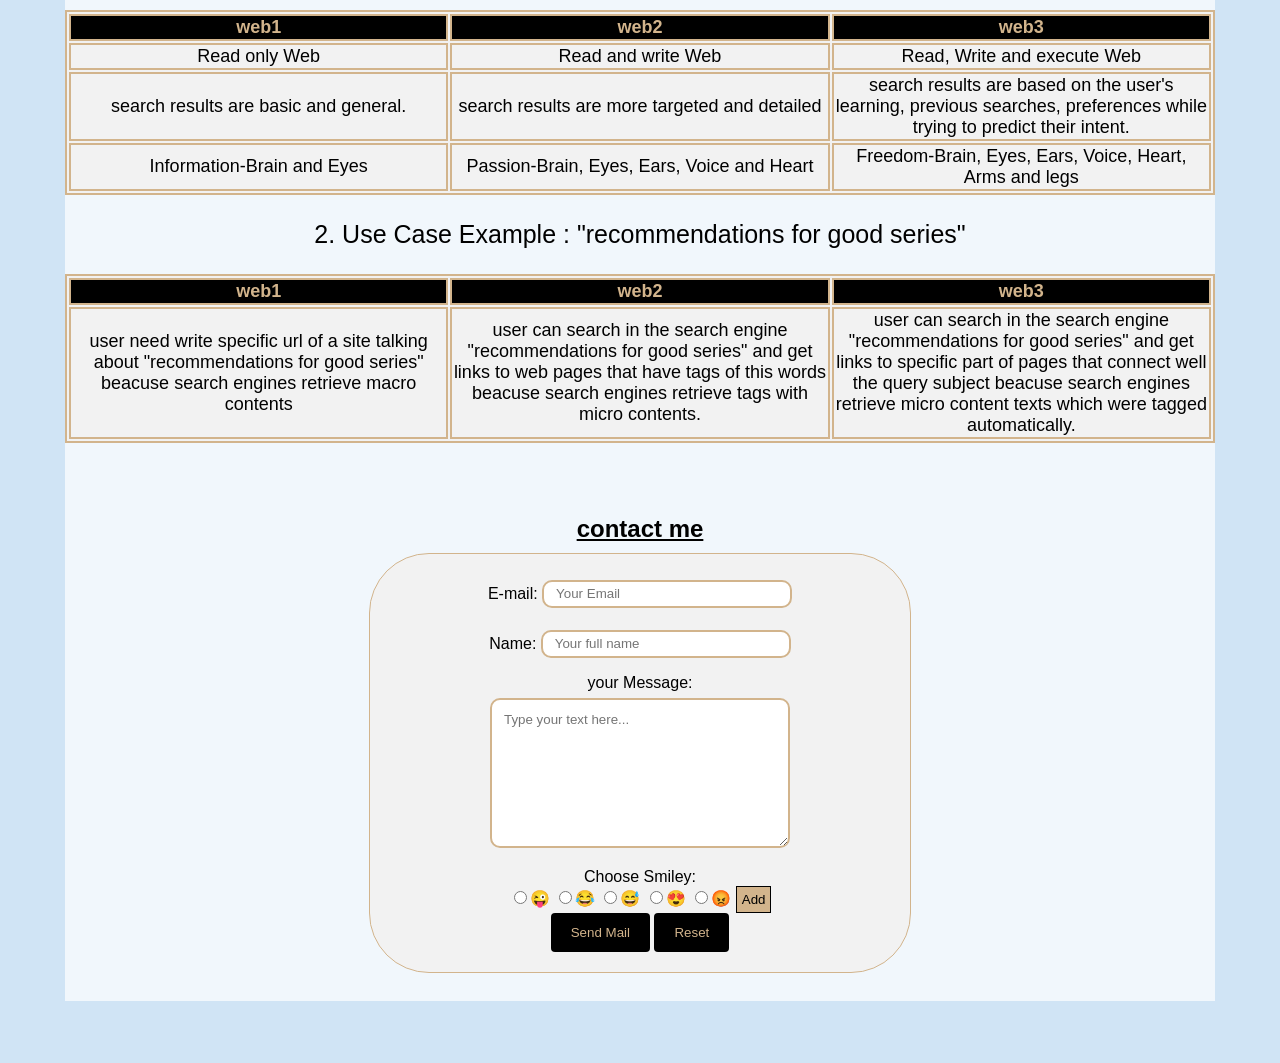
==== commit 4e95be08: "final commit" ====
--- a/index.html
+++ b/index.html
@@ -85,9 +85,8 @@
     <br />
     <h2><u>playlist</u></h2>
     <br>
-    <iframe width="560" height="315" src="https://www.youtube.com/embed/_8HaVV549tg" 
-    frameborder="0" allow="accelerometer; autoplay; encrypted-media; gyroscope; picture-in-picture" 
-    allowfullscreen></iframe>
+    <iframe width="560" height="315" src="https://www.youtube.com/embed/videoseries?list=https://www.youtube.com/playlist?list=PL1CbbO_Zt3j5caU53f-L7gVBoaFqMoXGZ" 
+    frameborder="0" allow="autoplay; encrypted-media" allowfullscreen></iframe>
     <br />
     <br />
   </section>
--- a/style.css
+++ b/style.css
@@ -45,7 +45,7 @@
   }
 
   .cover{
-      background-color: rgba(255, 255, 255, 0.5);
+      background-color: rgba(255, 255, 255, 0.7);
 	  width: 1150px;
 	  margin: auto;
 
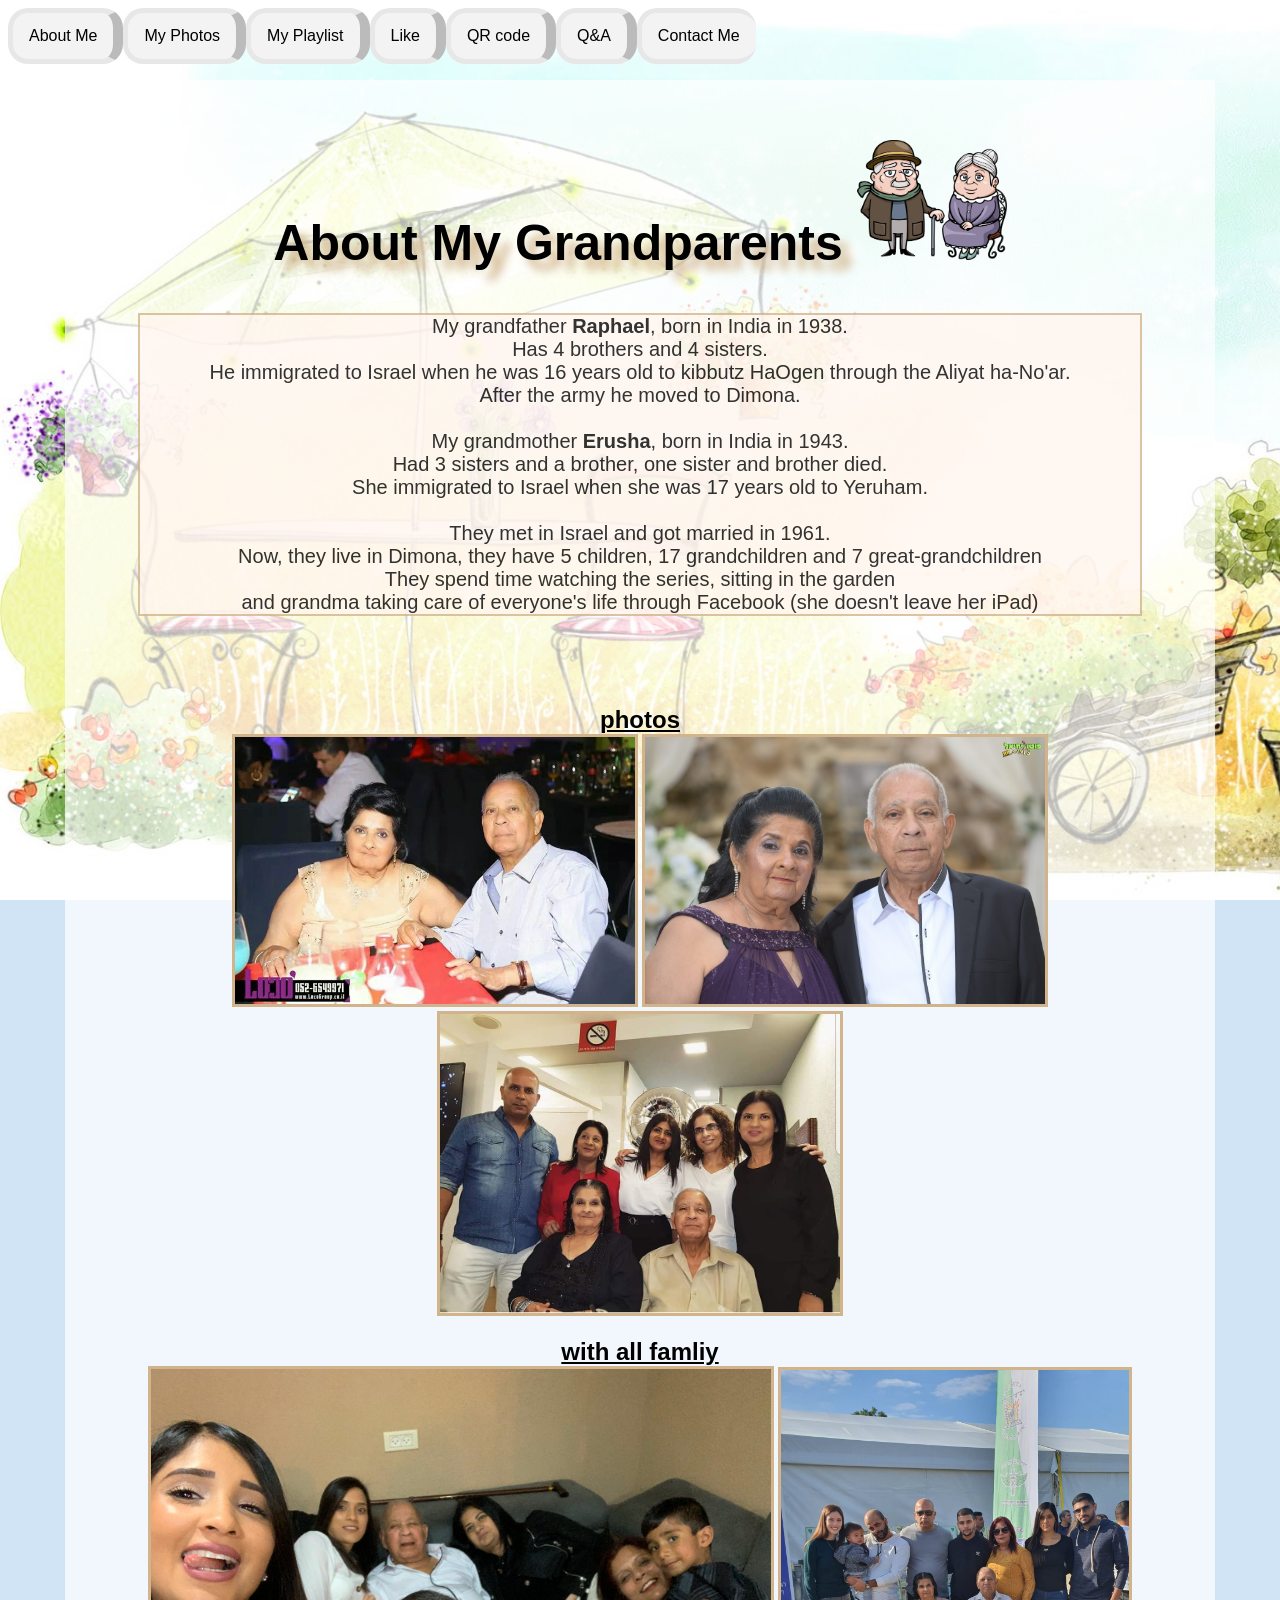
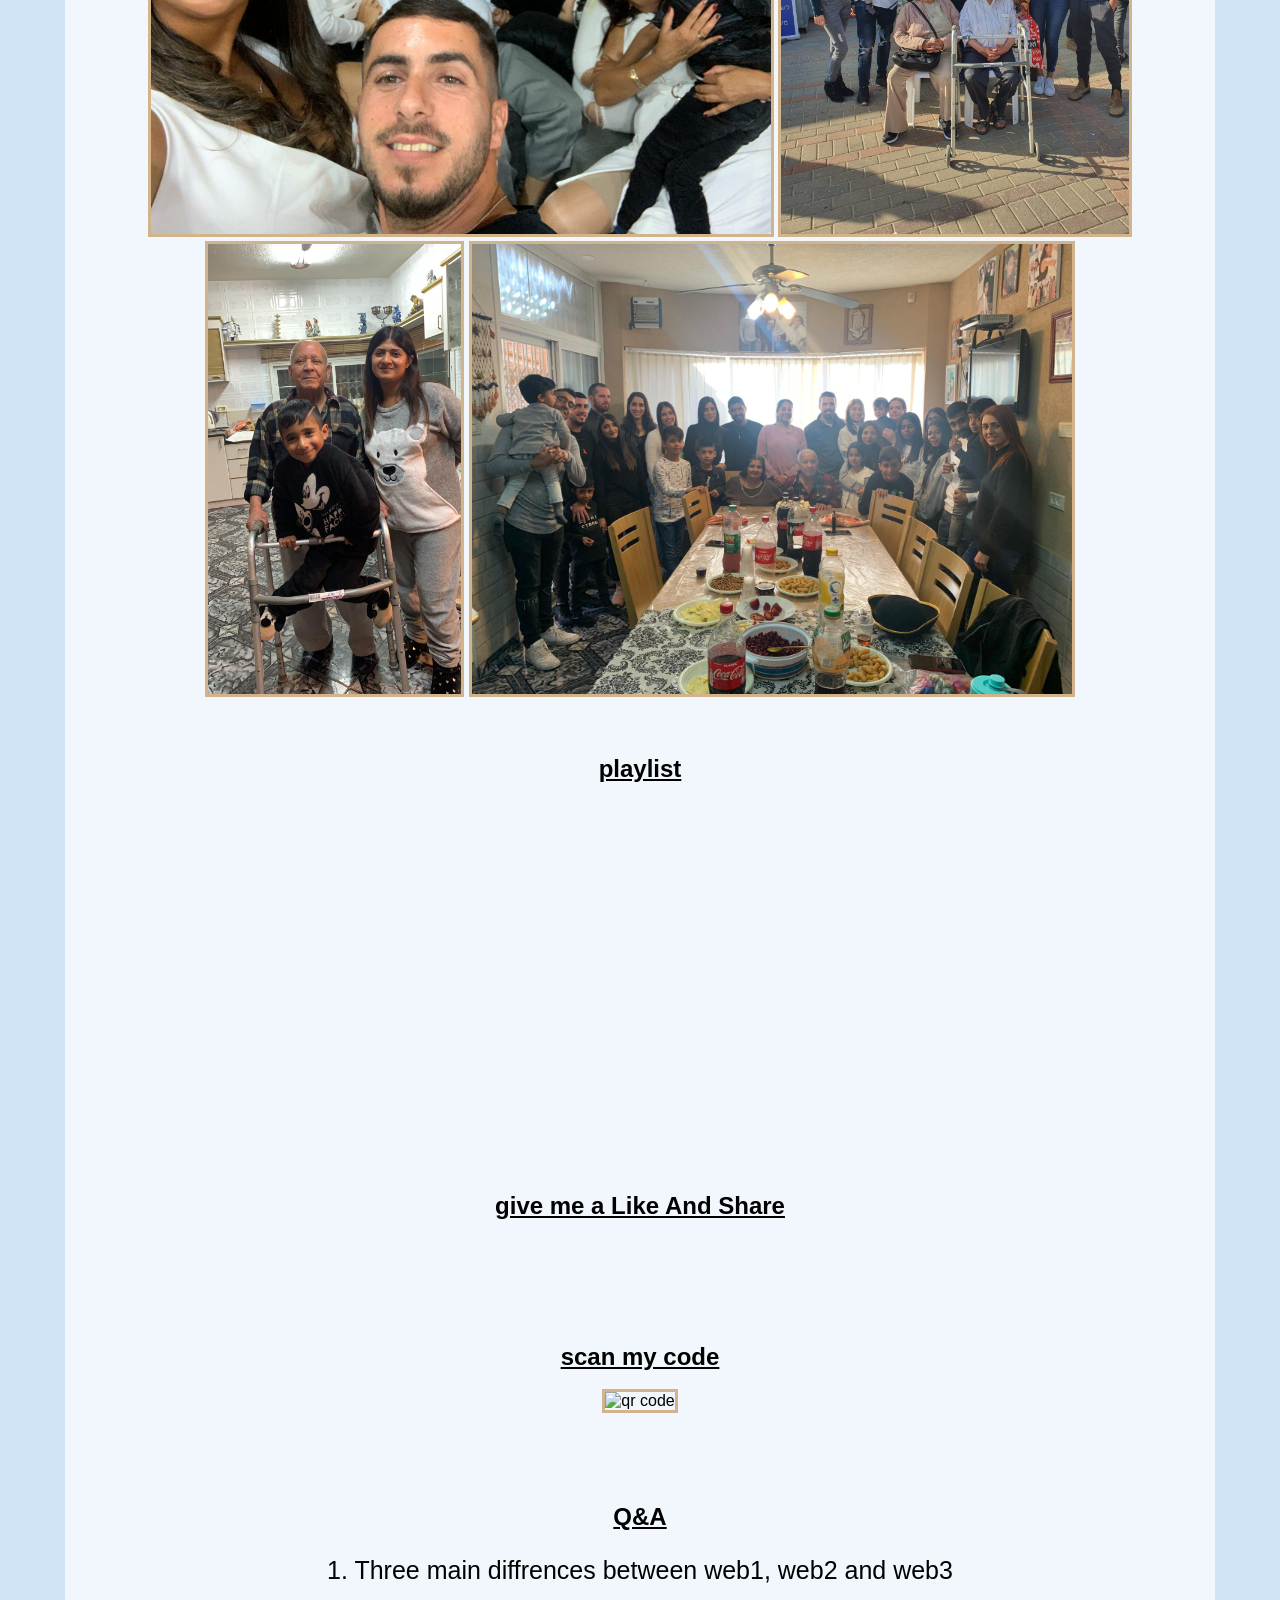
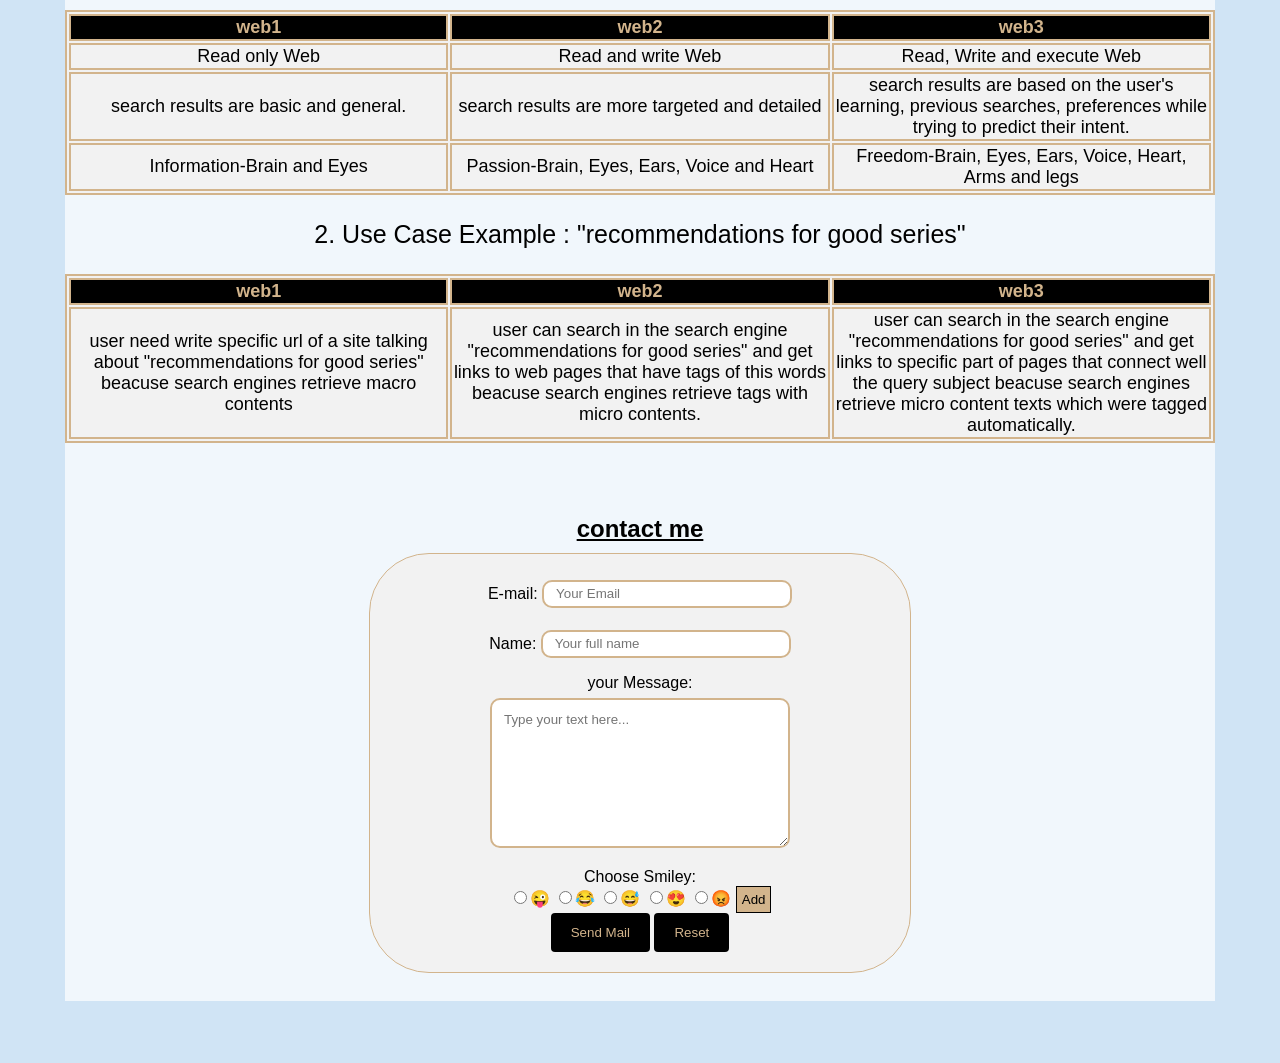
==== commit 159795f8: "final commit" ====
--- a/index.html
+++ b/index.html
@@ -40,7 +40,7 @@
         She immigrated to Israel when she was 17 years old to Yeruham.<br>
         <br>
         They met in Israel and got married in 1961.<br>
-        They have 5 children, 17 grandchildren and 7 great-grandchildren<br>
+        Now, they live in Dimona, they have 5 children, 17 grandchildren and 7 great-grandchildren<br>
         They spend time watching the series, sitting in the garden <br>
         and grandma taking care of everyone's life through Facebook (she doesn't leave her iPad)
     </p>
@@ -85,8 +85,8 @@
     <br />
     <h2><u>playlist</u></h2>
     <br>
-    <iframe width="560" height="315" src="https://www.youtube.com/embed/videoseries?list=https://www.youtube.com/playlist?list=PL1CbbO_Zt3j5caU53f-L7gVBoaFqMoXGZ" 
-    frameborder="0" allow="autoplay; encrypted-media" allowfullscreen></iframe>
+    <iframe width="560" height="315" src="https://www.youtube.com/embed/videoseries?list=PL1CbbO_Zt3j5caU53f-L7gVBoaFqMoXGZ" 
+    frameborder="0" allow="accelerometer; autoplay; encrypted-media; gyroscope; picture-in-picture" allowfullscreen></iframe>
     <br />
     <br />
   </section>
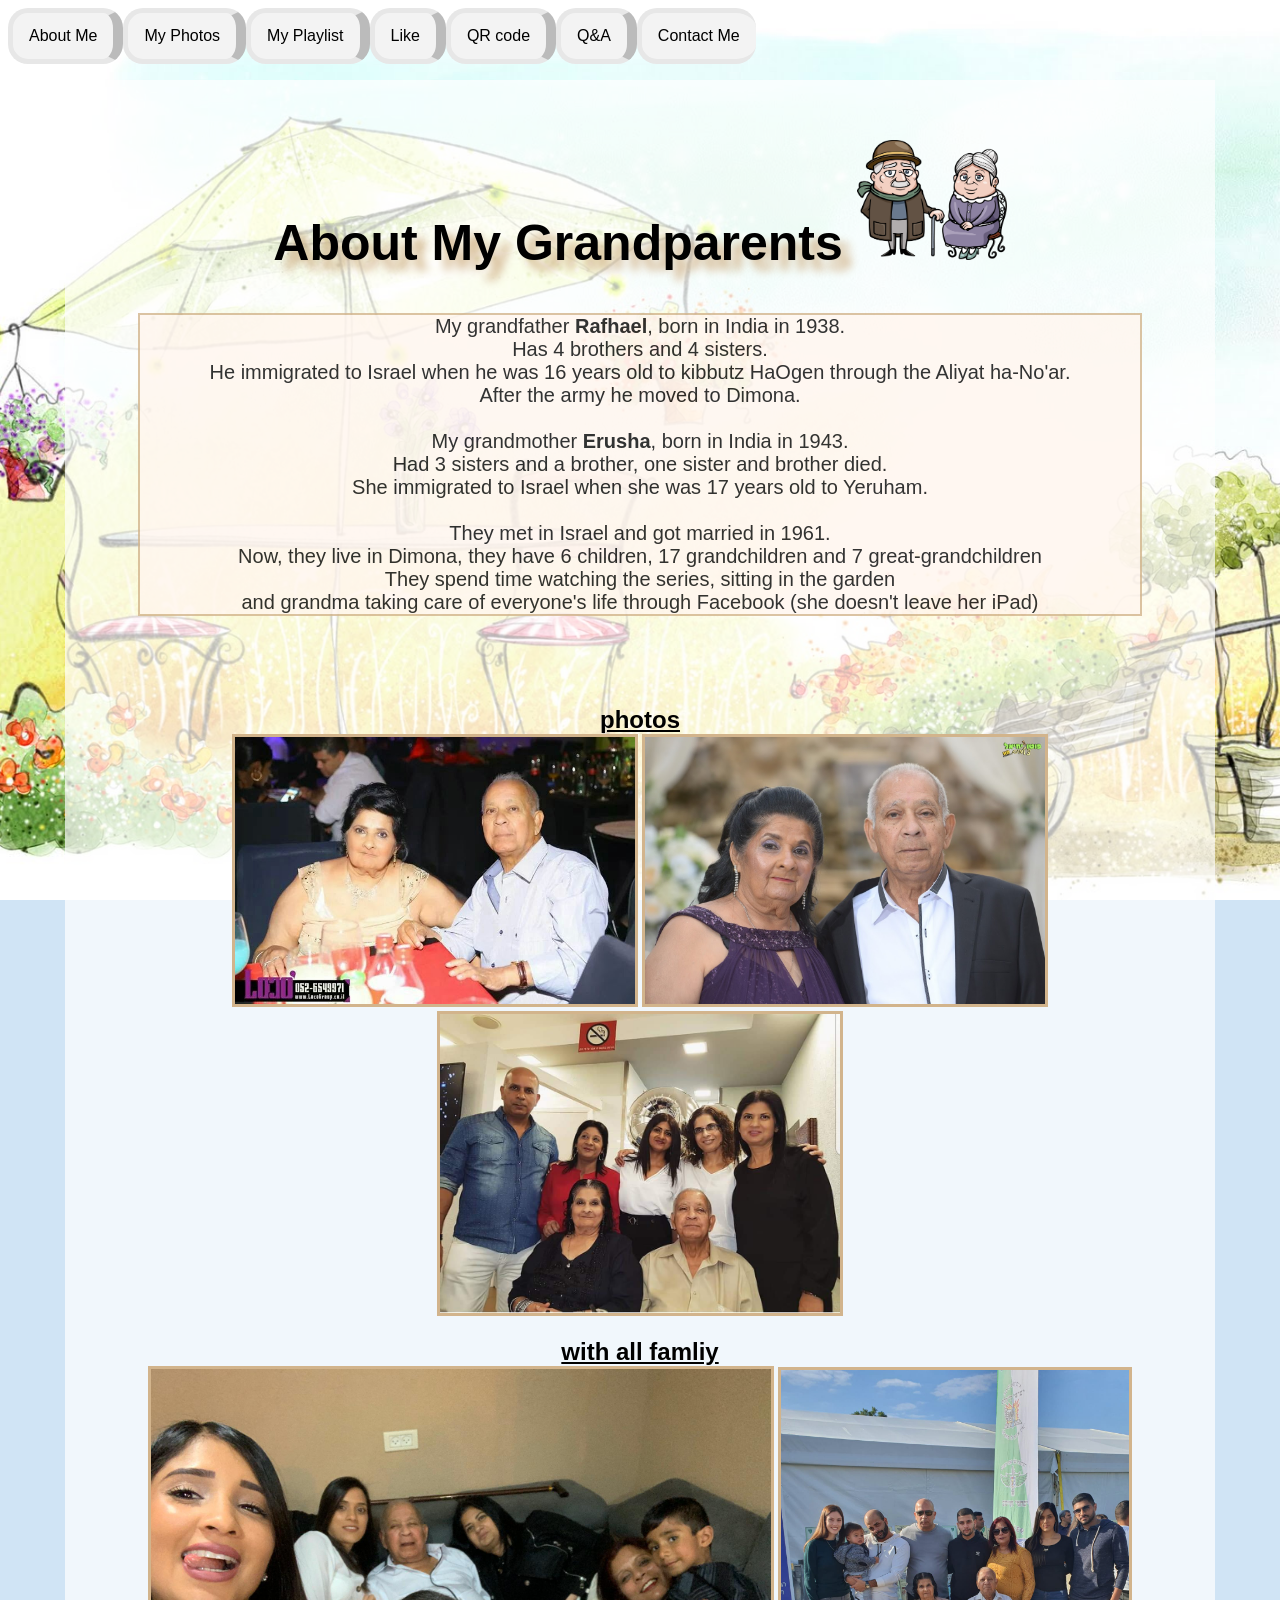
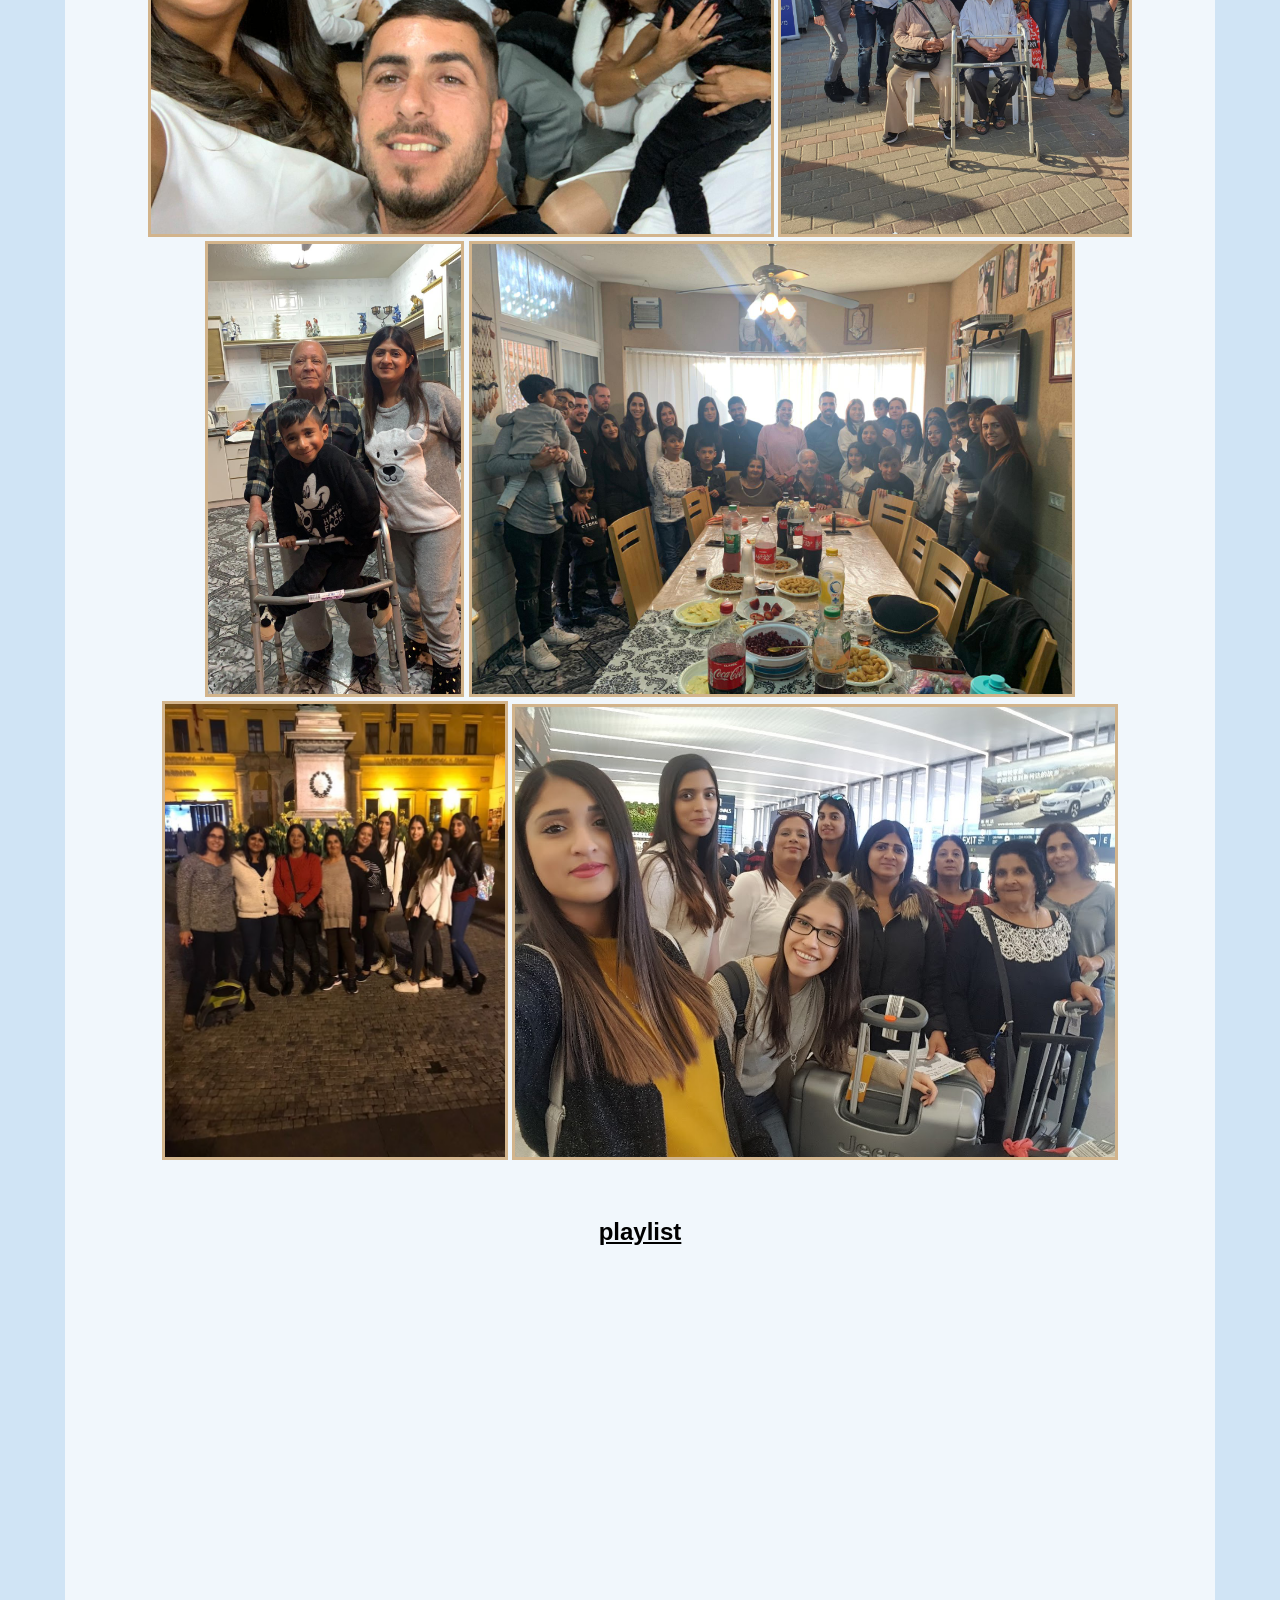
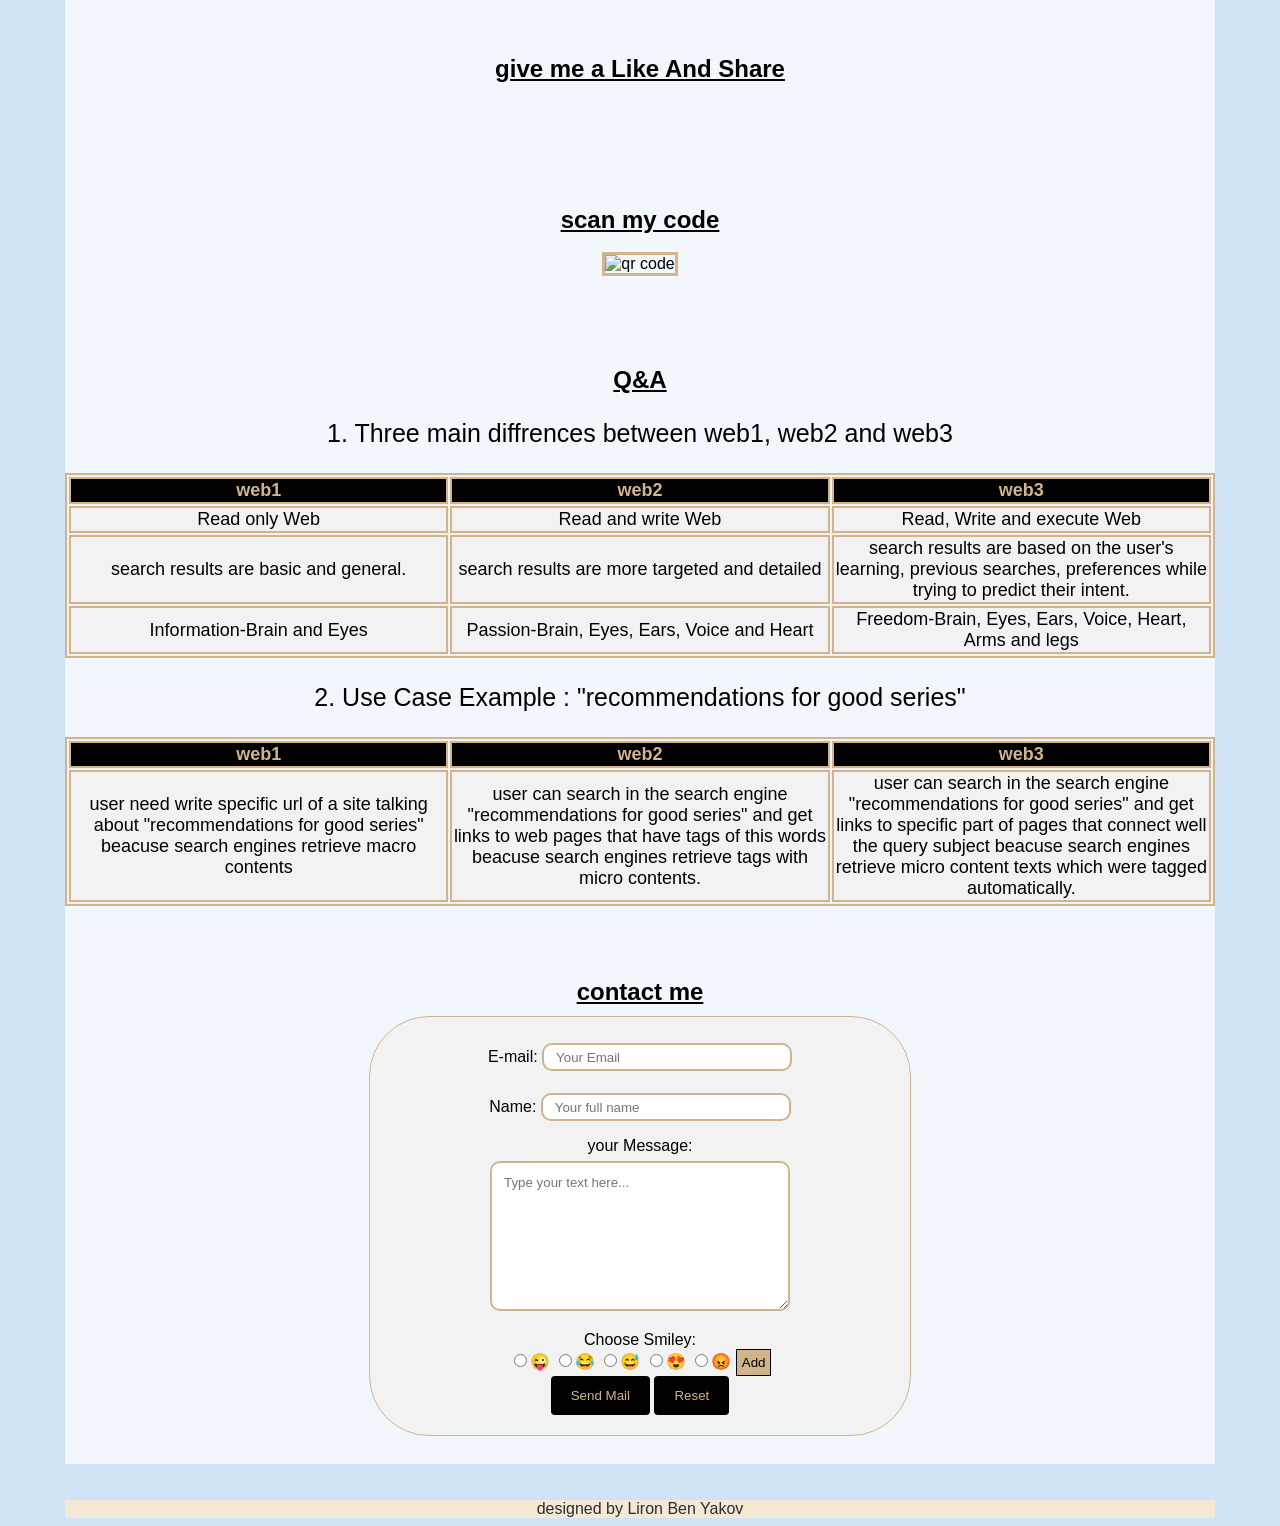
==== commit 9e5ae5fb: "final commit- background setting" ====
--- a/index.html
+++ b/index.html
@@ -30,7 +30,7 @@
     <h1>About My Grandparents <img style="border: none;" src="Icon1.png" width="150px"></h1>
     </style>
     <p id="text" style="font-size: 20px; font-family: Comic Sans MS, cursive, sans-serif;">
-        My grandfather <b>Raphael</b>, born in India in 1938.<br>
+        My grandfather <b>Rafhael</b>, born in India in 1938.<br>
         Has 4 brothers and 4 sisters.<br>
         He immigrated to Israel when he was 16 years old to kibbutz HaOgen through the Aliyat ha-No'ar.<br>
         After the army he moved to Dimona.<br>
@@ -40,7 +40,7 @@
         She immigrated to Israel when she was 17 years old to Yeruham.<br>
         <br>
         They met in Israel and got married in 1961.<br>
-        Now, they live in Dimona, they have 5 children, 17 grandchildren and 7 great-grandchildren<br>
+        Now, they live in Dimona, they have 6 children, 17 grandchildren and 7 great-grandchildren<br>
         They spend time watching the series, sitting in the garden <br>
         and grandma taking care of everyone's life through Facebook (she doesn't leave her iPad)
     </p>
@@ -75,6 +75,12 @@
       </picture>
       <picture>
         <img src="pic/pic7.jpg" alt="pic3" style="width: 600px;">
+      </picture>
+      <picture>
+        <img src="pic/pic8.jpg" alt="pic3" style="width: 340px;">
+      </picture>
+      <picture>
+        <img src="pic/pic9.jpg" alt="pic3" style="width: 600px;">
       </picture>
     
     <br>
@@ -195,7 +201,8 @@
     </form>
     <br>
   </div>
-    <br />
+  <br>
+  <br>
     <script>
       function add() {
         var ele = document.getElementsByName('smiley');
@@ -207,11 +214,6 @@
         }
       } 
     </script>
-    <br />
-    <br />
-  </section>
-  </section>
-  </div>
   <script type="text/javascript">
     $(function () {
       $("#nav a").click(function (e) {
@@ -225,6 +227,8 @@
       $('#menu').toggle($(this).scrollTop() > 1000)
     });​
   </script>
+  <footer id=endSite>
+    designed by Liron Ben Yakov
+  </footer>
 </body>
-
 </html>
--- a/style.css
+++ b/style.css
@@ -4,7 +4,8 @@
 	background-image: url("background.jpg");
 	background-size: cover;
 	background-attachment: fixed;
-	background-position: -5px -5px;
+	background-repeat: no-repeat;
+	background-position: center;
 	font-family: Impact, Haettenschweiler, 'Arial Narrow', sans-serif;
 	font-size: initial;
 	text-align: center;
@@ -50,10 +51,6 @@
 	  margin: auto;
 
   }
-  /*.section{
-    border: 1px solid tan;
-	
-  }*/
   #text{
       background-color: seashell;
       border: 2px solid tan;
@@ -142,4 +139,11 @@
 	overflow: auto;
   }
 
+  footer{
+	background-color: blanchedalmond;
+	opacity: 0.8;
+	width: 1150px;
+	margin: auto;
+  }
+
   
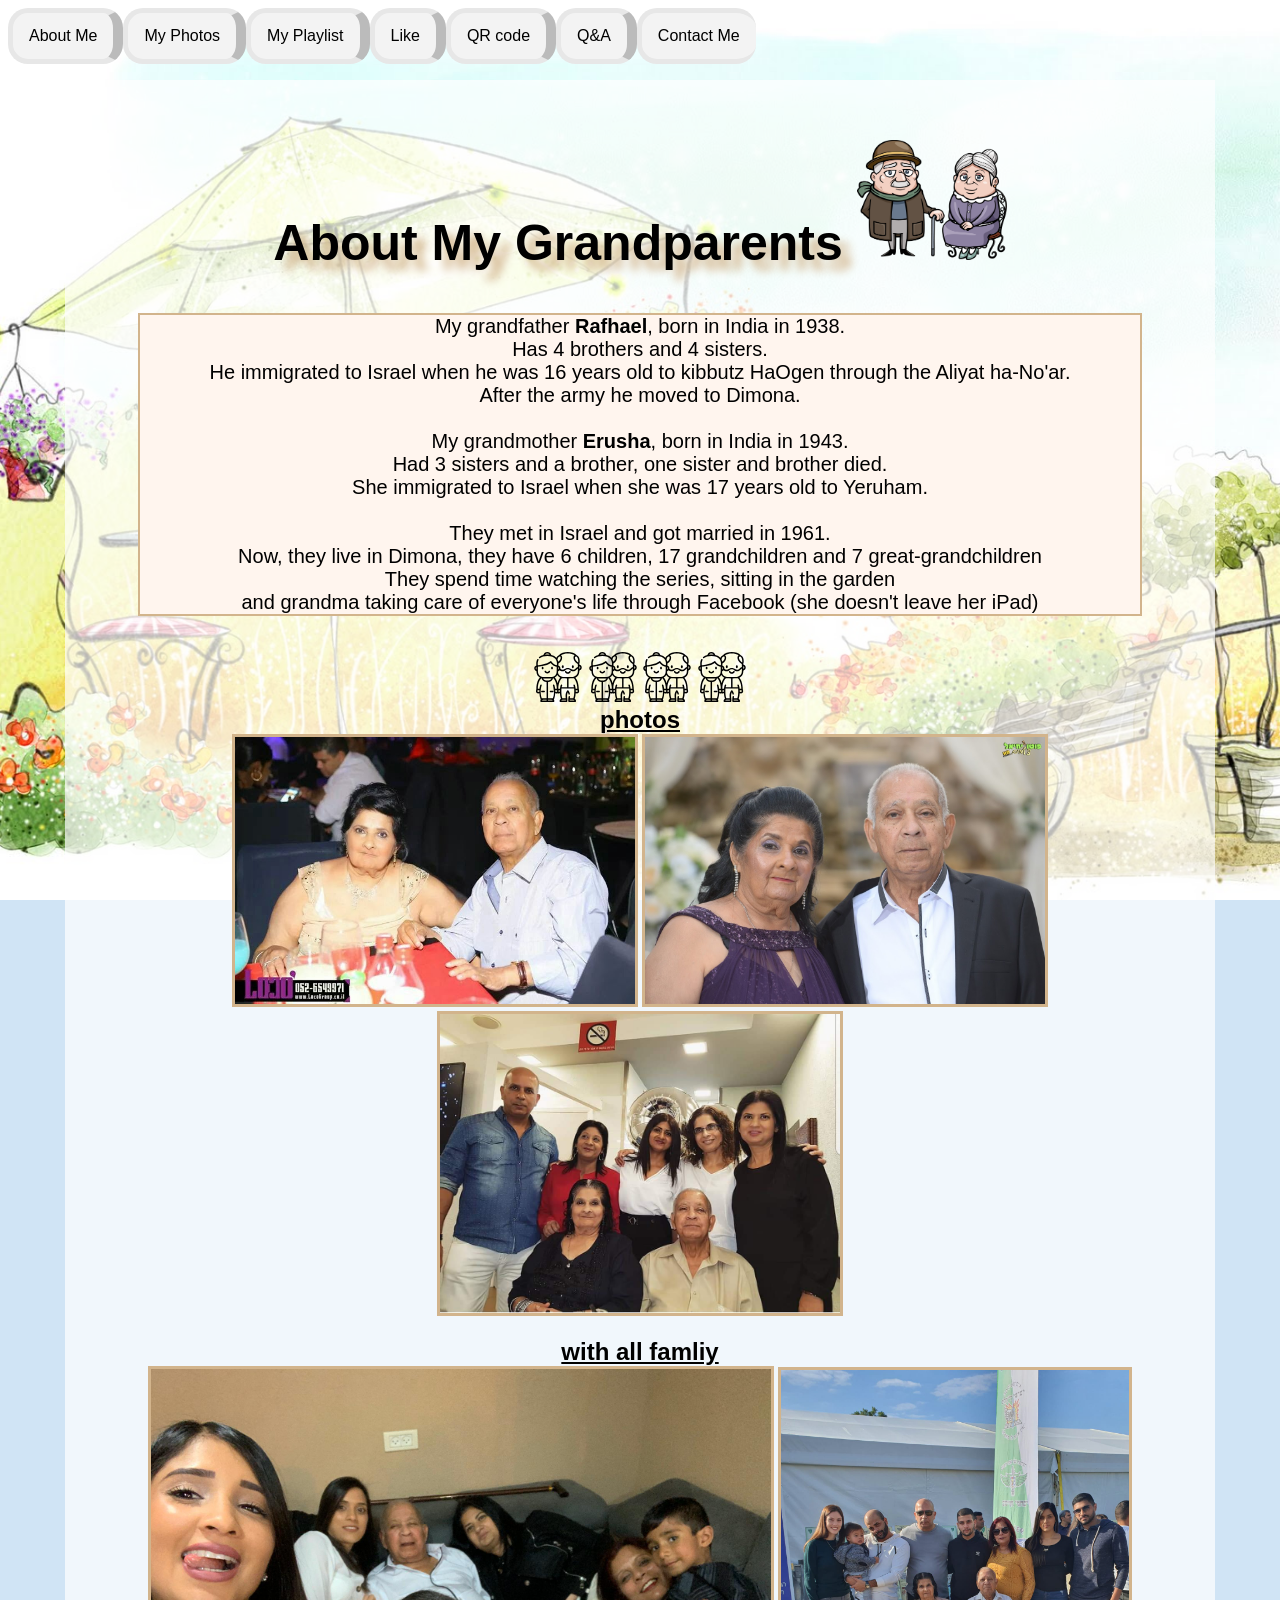
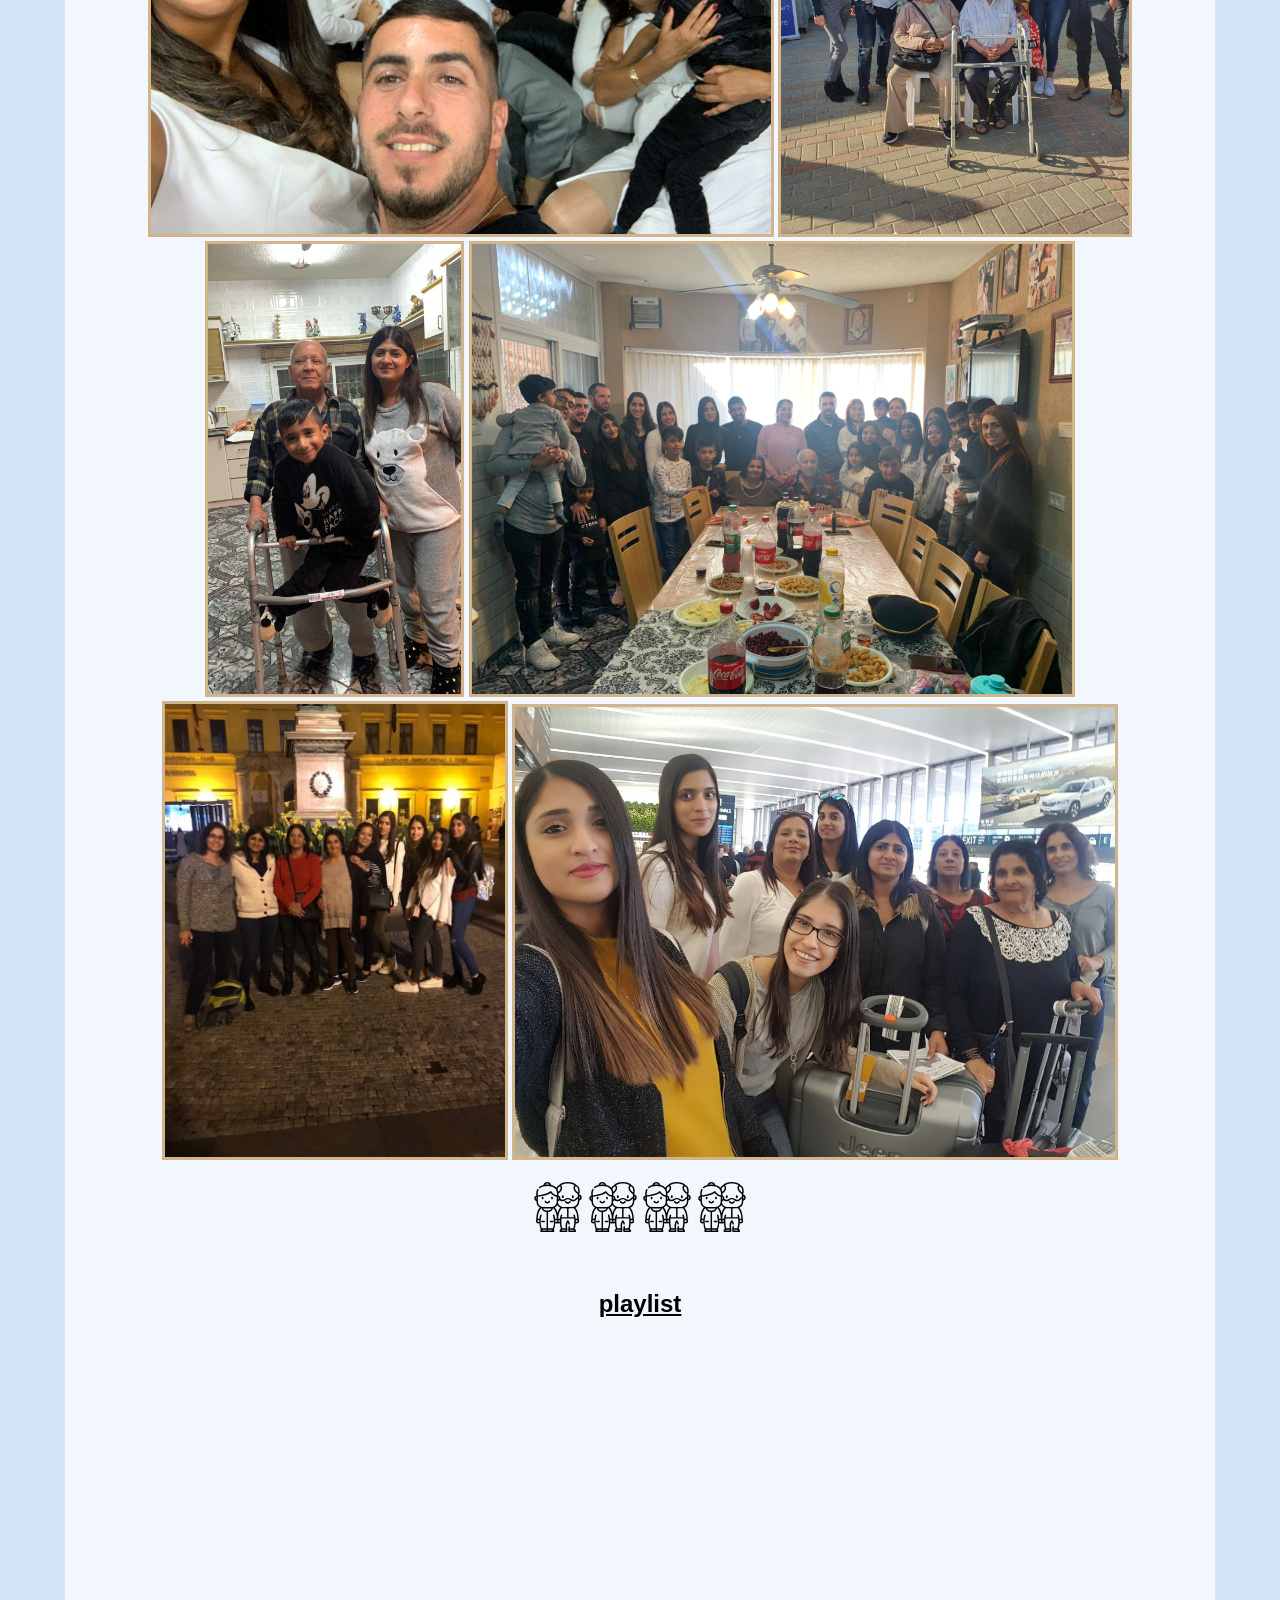
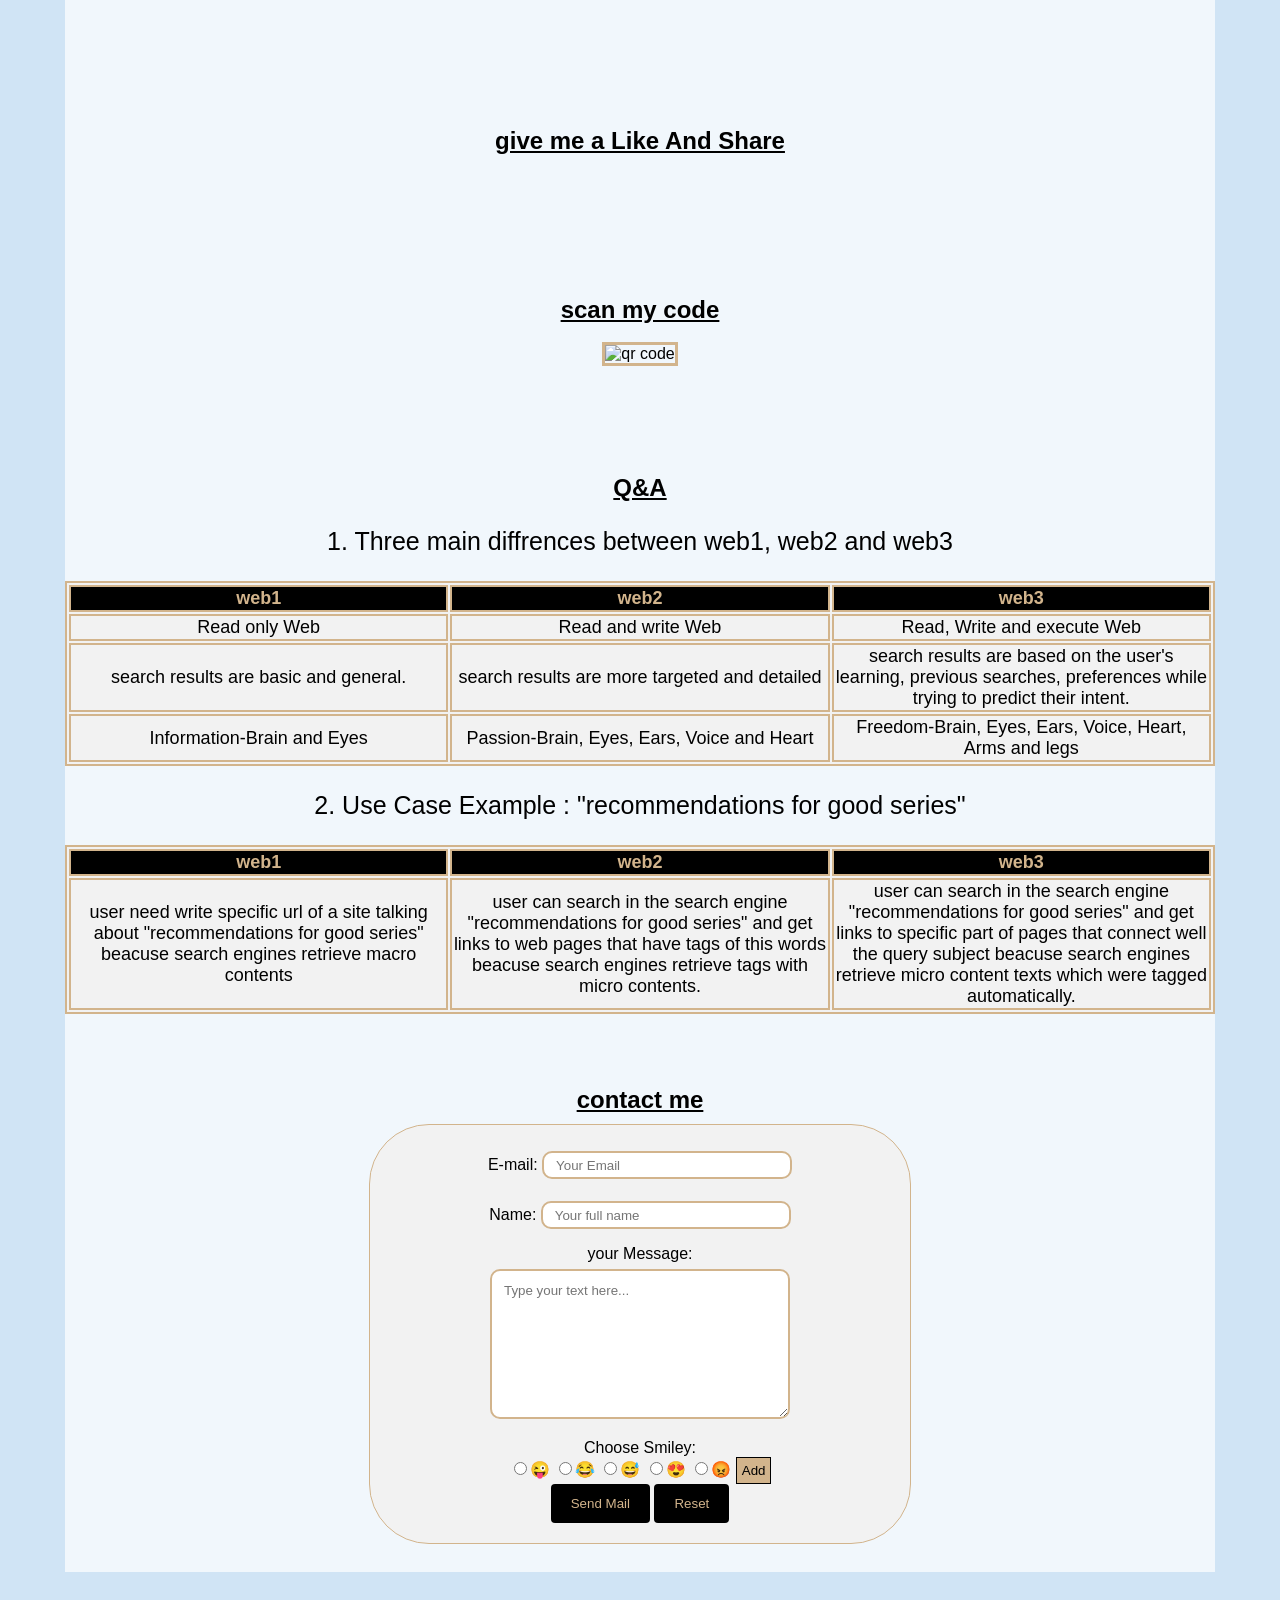
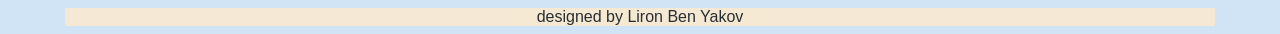
==== commit e509e7c4: "final commit" ====
--- a/index.html
+++ b/index.html
@@ -28,8 +28,7 @@
   <section id="about" class="sec">
     </br>
     <h1>About My Grandparents <img style="border: none;" src="Icon1.png" width="150px"></h1>
-    </style>
-    <p id="text" style="font-size: 20px; font-family: Comic Sans MS, cursive, sans-serif;">
+    <div id="text">
         My grandfather <b>Rafhael</b>, born in India in 1938.<br>
         Has 4 brothers and 4 sisters.<br>
         He immigrated to Israel when he was 16 years old to kibbutz HaOgen through the Aliyat ha-No'ar.<br>
@@ -43,14 +42,16 @@
         Now, they live in Dimona, they have 6 children, 17 grandchildren and 7 great-grandchildren<br>
         They spend time watching the series, sitting in the garden <br>
         and grandma taking care of everyone's life through Facebook (she doesn't leave her iPad)
-    </p>
-    <br />
-    <br />
+    </div>
     <br />
   </section>
   <section id="photos" class="section">
     </br>
-    </br>
+    <img style="width: 50px; border: none;"  src="grandparents.svg">
+    <img style="width: 50px; border: none;"  src="grandparents.svg">
+    <img style="width: 50px; border: none;"  src="grandparents.svg">
+    <img style="width: 50px; border: none;"  src="grandparents.svg">
+  </br>
     <h2><u>photos</u></h2>
     <picture>
         <img src="pic/pic4.jpg" alt="pic4" style="width: 400px;">
@@ -82,11 +83,15 @@
       <picture>
         <img src="pic/pic9.jpg" alt="pic3" style="width: 600px;">
       </picture>
-    
-    <br>
-    <br>
+    <br>
+    <br>
+    <img style="width: 50px; border: none;"  src="grandparents.svg">
+    <img style="width: 50px; border: none;"  src="grandparents.svg">
+    <img style="width: 50px; border: none;"  src="grandparents.svg">
+    <img style="width: 50px; border: none;"  src="grandparents.svg">
   </section>
   <section id="playlist" class="section">
+    <br />
     <br />
     <br />
     <h2><u>playlist</u></h2>
@@ -110,6 +115,7 @@
   <section id="qrcoder" class="section">
     <br />
     <br />
+    <br />
     <h2><u>scan my code</u></h2>
     <br>
     <img
@@ -121,6 +127,7 @@
     <br />
   </section>
   <section id="spa" class="section">
+    <br />
     <br />
     <br />
     <h2><u>Q&A <i class="far fa-file-alt"></i></u></h2>
--- a/style.css
+++ b/style.css
@@ -56,8 +56,10 @@
       border: 2px solid tan;
       width: 1000px;
 	  color: black;
-	  opacity: 0.8;
 	  margin: auto;
+	  font-size: 20px;
+	  font-family: Comic Sans MS, cursive, sans-serif;
+	  
   }
     h1{
 		color: black; 
@@ -144,6 +146,8 @@
 	opacity: 0.8;
 	width: 1150px;
 	margin: auto;
+	font-family: Comic Sans MS, cursive, sans-serif;
+	font-style: bold;
   }
 
   
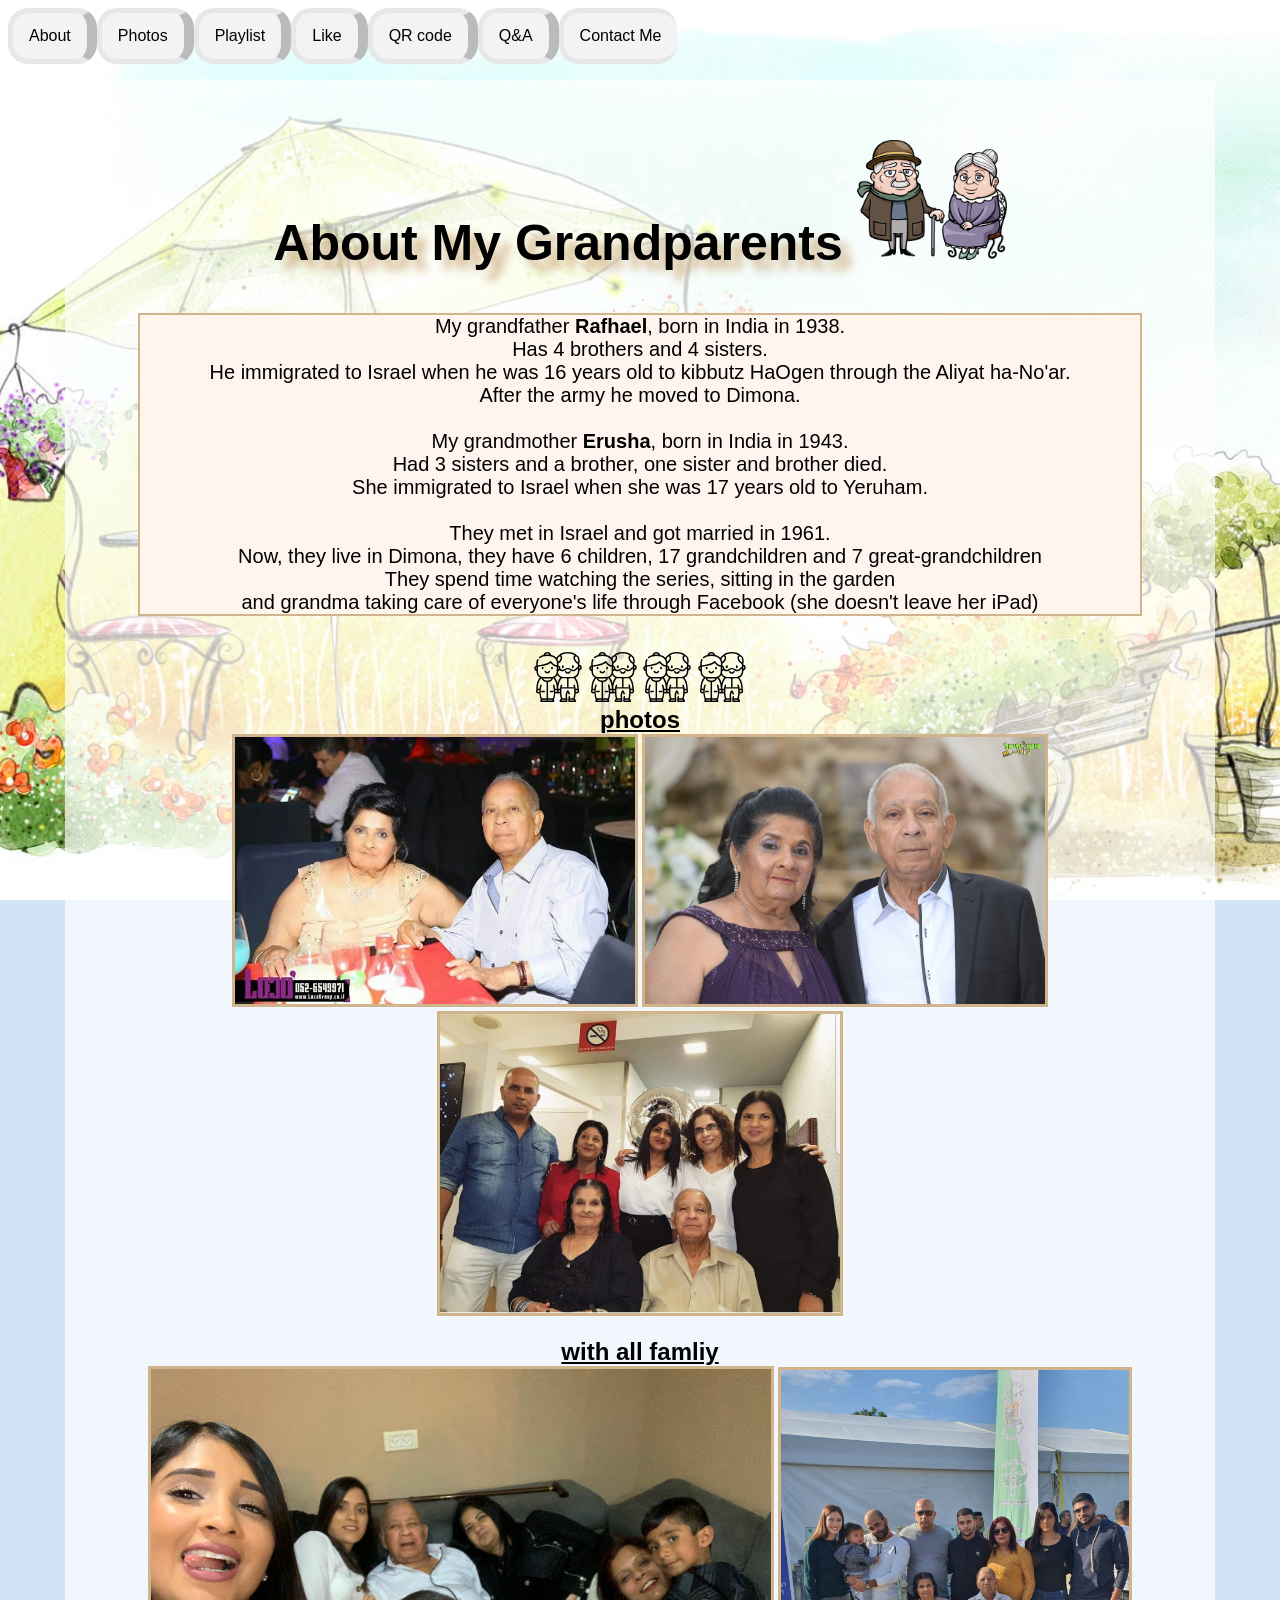
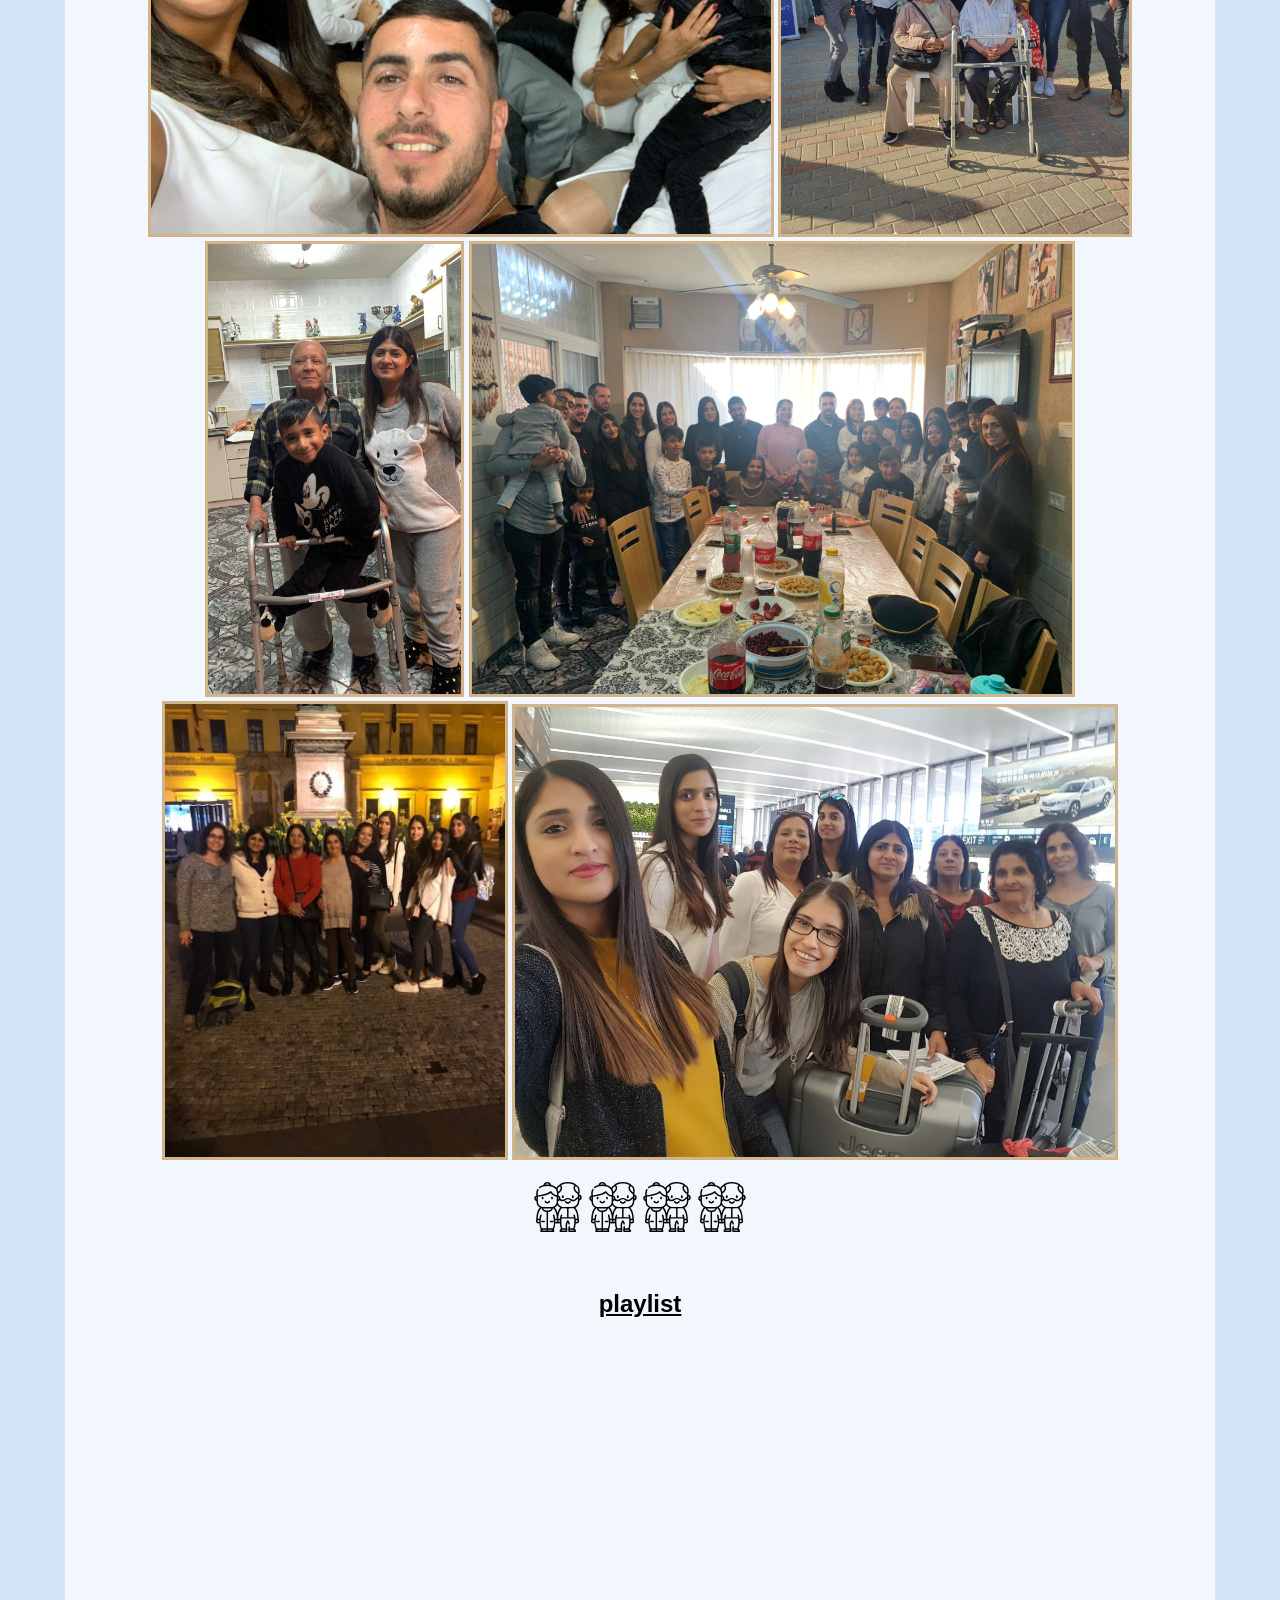
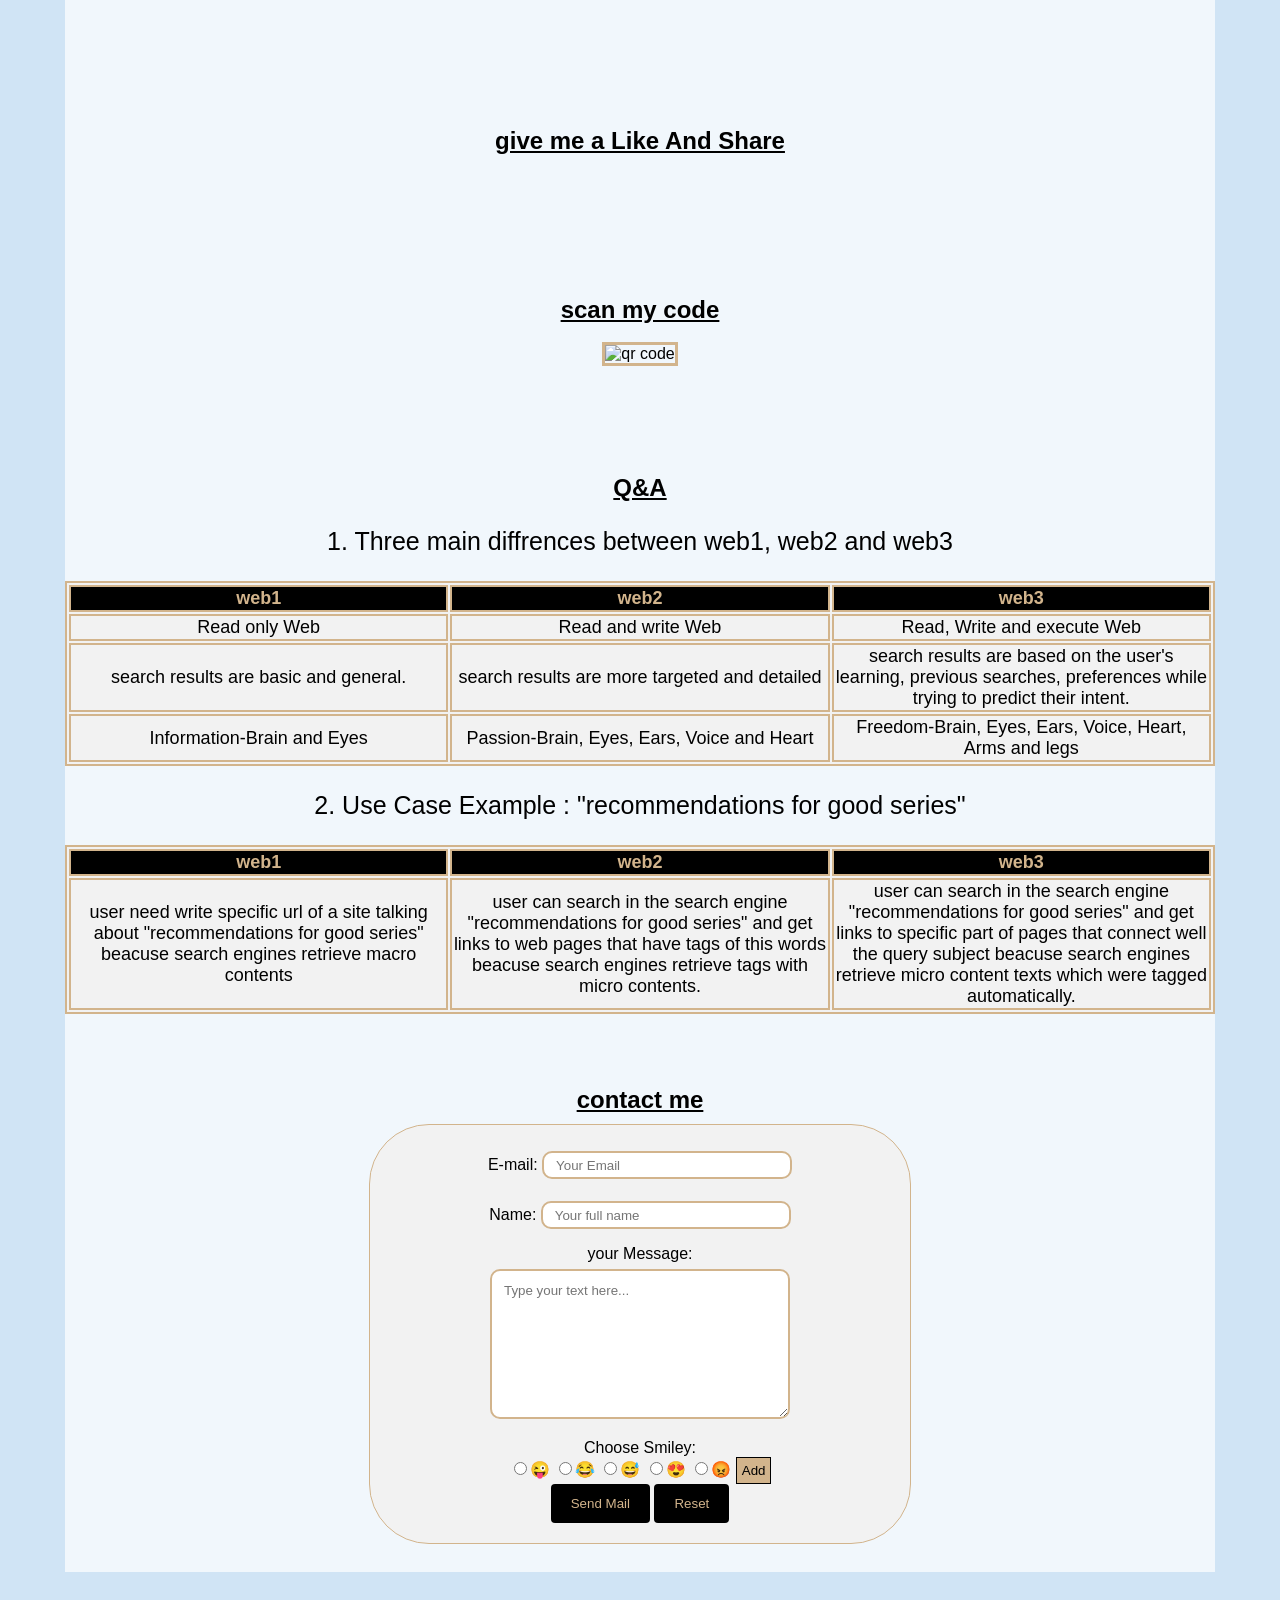
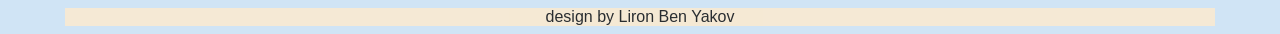
==== commit 494fad2b: "finally" ====
--- a/index.html
+++ b/index.html
@@ -12,9 +12,9 @@
   <script async defer crossorigin="anonymous"
     src="https://connect.facebook.net/he_IL/sdk.js#xfbml=1&version=v6.0"></script>
   <div id="menu">
-    <li><a href="#about">About Me <i class="fas fa-comment"></i></a></li>
-    <li><a href="#photos">My Photos <i class="fas fa-images"></i></a></li>
-    <li><a href="#playlist">My Playlist <i class="fas fa-headphones"></i></a></li>
+    <li><a href="#about">About <i class="fas fa-comment"></i></a></li>
+    <li><a href="#photos">Photos <i class="fas fa-images"></i></a></li>
+    <li><a href="#playlist">Playlist <i class="fas fa-headphones"></i></a></li>
     <li><a href="#like">Like <i class="far fa-thumbs-up"></i></a></li>
     <li><a href="#qrcoder">QR code <i class="fas fa-qrcode"></i></a></li>
     <li><a href="#spa"><i class="fas fa-question"></i> Q&A <i class="fas fa-exclamation"></i></a></li>
@@ -234,8 +234,8 @@
       $('#menu').toggle($(this).scrollTop() > 1000)
     });​
   </script>
-  <footer id=endSite>
-    designed by Liron Ben Yakov
+  <footer>
+    design by Liron Ben Yakov
   </footer>
 </body>
 </html>
